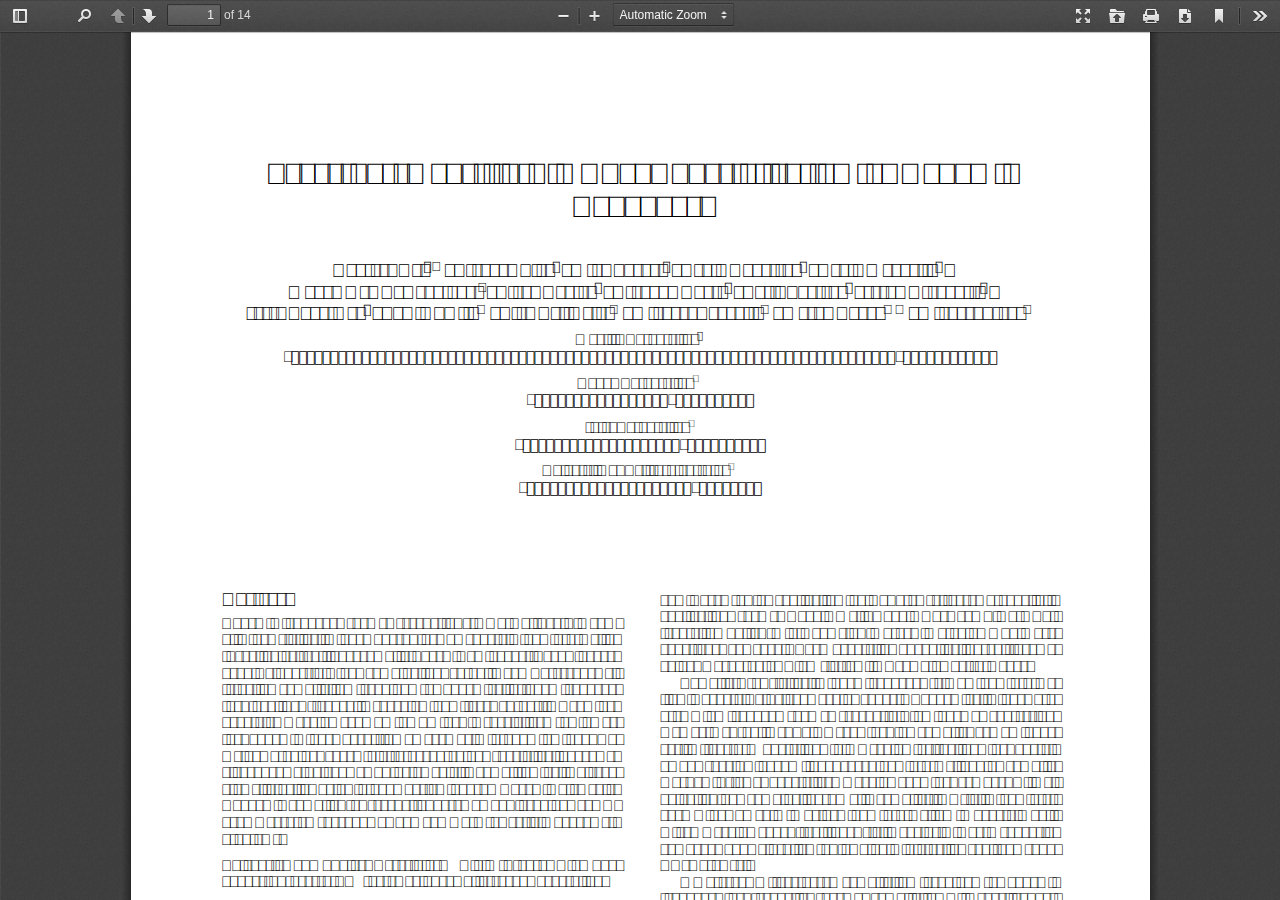
==== web/viewer.html @ ee41ce75 "pdf viewer" ====
<!DOCTYPE html>
<!--
Copyright 2012 Mozilla Foundation

Licensed under the Apache License, Version 2.0 (the "License");
you may not use this file except in compliance with the License.
You may obtain a copy of the License at

    http://www.apache.org/licenses/LICENSE-2.0

Unless required by applicable law or agreed to in writing, software
distributed under the License is distributed on an "AS IS" BASIS,
WITHOUT WARRANTIES OR CONDITIONS OF ANY KIND, either express or implied.
See the License for the specific language governing permissions and
limitations under the License.

Adobe CMap resources are covered by their own copyright but the same license:

    Copyright 1990-2015 Adobe Systems Incorporated.

See https://github.com/adobe-type-tools/cmap-resources
-->
<html dir="ltr" mozdisallowselectionprint>
  <head>
    <meta charset="utf-8">
    <meta name="viewport" content="width=device-width, initial-scale=1, maximum-scale=1">
    <meta name="google" content="notranslate">
    <meta http-equiv="X-UA-Compatible" content="IE=edge">
    <title>PDF.js viewer</title>


    <link rel="stylesheet" href="viewer.css">


<!-- This snippet is used in production (included from viewer.html) -->
<link rel="resource" type="application/l10n" href="locale/locale.properties">
<script src="../build/pdf.js"></script>


    <script src="viewer.js"></script>

  </head>

  <body tabindex="1" class="loadingInProgress">
    <div id="outerContainer">

      <div id="sidebarContainer">
        <div id="toolbarSidebar">
          <div class="splitToolbarButton toggled">
            <button id="viewThumbnail" class="toolbarButton toggled" title="Show Thumbnails" tabindex="2" data-l10n-id="thumbs">
               <span data-l10n-id="thumbs_label">Thumbnails</span>
            </button>
            <button id="viewOutline" class="toolbarButton" title="Show Document Outline (double-click to expand/collapse all items)" tabindex="3" data-l10n-id="document_outline">
               <span data-l10n-id="document_outline_label">Document Outline</span>
            </button>
            <button id="viewAttachments" class="toolbarButton" title="Show Attachments" tabindex="4" data-l10n-id="attachments">
               <span data-l10n-id="attachments_label">Attachments</span>
            </button>
          </div>
        </div>
        <div id="sidebarContent">
          <div id="thumbnailView">
          </div>
          <div id="outlineView" class="hidden">
          </div>
          <div id="attachmentsView" class="hidden">
          </div>
        </div>
        <div id="sidebarResizer" class="hidden"></div>
      </div>  <!-- sidebarContainer -->

      <div id="mainContainer">
        <div class="findbar hidden doorHanger" id="findbar">
          <div id="findbarInputContainer">
            <input id="findInput" class="toolbarField" title="Find" placeholder="Find in document…" tabindex="91" data-l10n-id="find_input">
            <div class="splitToolbarButton">
              <button id="findPrevious" class="toolbarButton findPrevious" title="Find the previous occurrence of the phrase" tabindex="92" data-l10n-id="find_previous">
                <span data-l10n-id="find_previous_label">Previous</span>
              </button>
              <div class="splitToolbarButtonSeparator"></div>
              <button id="findNext" class="toolbarButton findNext" title="Find the next occurrence of the phrase" tabindex="93" data-l10n-id="find_next">
                <span data-l10n-id="find_next_label">Next</span>
              </button>
            </div>
          </div>

          <div id="findbarOptionsOneContainer">
            <input type="checkbox" id="findHighlightAll" class="toolbarField" tabindex="94">
            <label for="findHighlightAll" class="toolbarLabel" data-l10n-id="find_highlight">Highlight all</label>
            <input type="checkbox" id="findMatchCase" class="toolbarField" tabindex="95">
            <label for="findMatchCase" class="toolbarLabel" data-l10n-id="find_match_case_label">Match case</label>
          </div>
          <div id="findbarOptionsTwoContainer">
            <input type="checkbox" id="findEntireWord" class="toolbarField" tabindex="96">
            <label for="findEntireWord" class="toolbarLabel" data-l10n-id="find_entire_word_label">Whole words</label>
            <span id="findResultsCount" class="toolbarLabel hidden"></span>
          </div>

          <div id="findbarMessageContainer">
            <span id="findMsg" class="toolbarLabel"></span>
          </div>
        </div>  <!-- findbar -->

        <div id="secondaryToolbar" class="secondaryToolbar hidden doorHangerRight">
          <div id="secondaryToolbarButtonContainer">
            <button id="secondaryPresentationMode" class="secondaryToolbarButton presentationMode visibleLargeView" title="Switch to Presentation Mode" tabindex="51" data-l10n-id="presentation_mode">
              <span data-l10n-id="presentation_mode_label">Presentation Mode</span>
            </button>

            <button id="secondaryOpenFile" class="secondaryToolbarButton openFile visibleLargeView" title="Open File" tabindex="52" data-l10n-id="open_file">
              <span data-l10n-id="open_file_label">Open</span>
            </button>

            <button id="secondaryPrint" class="secondaryToolbarButton print visibleMediumView" title="Print" tabindex="53" data-l10n-id="print">
              <span data-l10n-id="print_label">Print</span>
            </button>

            <button id="secondaryDownload" class="secondaryToolbarButton download visibleMediumView" title="Download" tabindex="54" data-l10n-id="download">
              <span data-l10n-id="download_label">Download</span>
            </button>

            <a href="#" id="secondaryViewBookmark" class="secondaryToolbarButton bookmark visibleSmallView" title="Current view (copy or open in new window)" tabindex="55" data-l10n-id="bookmark">
              <span data-l10n-id="bookmark_label">Current View</span>
            </a>

            <div class="horizontalToolbarSeparator visibleLargeView"></div>

            <button id="firstPage" class="secondaryToolbarButton firstPage" title="Go to First Page" tabindex="56" data-l10n-id="first_page">
              <span data-l10n-id="first_page_label">Go to First Page</span>
            </button>
            <button id="lastPage" class="secondaryToolbarButton lastPage" title="Go to Last Page" tabindex="57" data-l10n-id="last_page">
              <span data-l10n-id="last_page_label">Go to Last Page</span>
            </button>

            <div class="horizontalToolbarSeparator"></div>

            <button id="pageRotateCw" class="secondaryToolbarButton rotateCw" title="Rotate Clockwise" tabindex="58" data-l10n-id="page_rotate_cw">
              <span data-l10n-id="page_rotate_cw_label">Rotate Clockwise</span>
            </button>
            <button id="pageRotateCcw" class="secondaryToolbarButton rotateCcw" title="Rotate Counterclockwise" tabindex="59" data-l10n-id="page_rotate_ccw">
              <span data-l10n-id="page_rotate_ccw_label">Rotate Counterclockwise</span>
            </button>

            <div class="horizontalToolbarSeparator"></div>

            <button id="cursorSelectTool" class="secondaryToolbarButton selectTool toggled" title="Enable Text Selection Tool" tabindex="60" data-l10n-id="cursor_text_select_tool">
              <span data-l10n-id="cursor_text_select_tool_label">Text Selection Tool</span>
            </button>
            <button id="cursorHandTool" class="secondaryToolbarButton handTool" title="Enable Hand Tool" tabindex="61" data-l10n-id="cursor_hand_tool">
              <span data-l10n-id="cursor_hand_tool_label">Hand Tool</span>
            </button>

            <div class="horizontalToolbarSeparator"></div>

            <button id="scrollVertical" class="secondaryToolbarButton scrollModeButtons scrollVertical toggled" title="Use Vertical Scrolling" tabindex="62" data-l10n-id="scroll_vertical">
              <span data-l10n-id="scroll_vertical_label">Vertical Scrolling</span>
            </button>
            <button id="scrollHorizontal" class="secondaryToolbarButton scrollModeButtons scrollHorizontal" title="Use Horizontal Scrolling" tabindex="63" data-l10n-id="scroll_horizontal">
              <span data-l10n-id="scroll_horizontal_label">Horizontal Scrolling</span>
            </button>
            <button id="scrollWrapped" class="secondaryToolbarButton scrollModeButtons scrollWrapped" title="Use Wrapped Scrolling" tabindex="64" data-l10n-id="scroll_wrapped">
              <span data-l10n-id="scroll_wrapped_label">Wrapped Scrolling</span>
            </button>

            <div class="horizontalToolbarSeparator scrollModeButtons"></div>

            <button id="spreadNone" class="secondaryToolbarButton spreadModeButtons spreadNone toggled" title="Do not join page spreads" tabindex="65" data-l10n-id="spread_none">
              <span data-l10n-id="spread_none_label">No Spreads</span>
            </button>
            <button id="spreadOdd" class="secondaryToolbarButton spreadModeButtons spreadOdd" title="Join page spreads starting with odd-numbered pages" tabindex="66" data-l10n-id="spread_odd">
              <span data-l10n-id="spread_odd_label">Odd Spreads</span>
            </button>
            <button id="spreadEven" class="secondaryToolbarButton spreadModeButtons spreadEven" title="Join page spreads starting with even-numbered pages" tabindex="67" data-l10n-id="spread_even">
              <span data-l10n-id="spread_even_label">Even Spreads</span>
            </button>

            <div class="horizontalToolbarSeparator spreadModeButtons"></div>

            <button id="documentProperties" class="secondaryToolbarButton documentProperties" title="Document Properties…" tabindex="68" data-l10n-id="document_properties">
              <span data-l10n-id="document_properties_label">Document Properties…</span>
            </button>
          </div>
        </div>  <!-- secondaryToolbar -->

        <div class="toolbar">
          <div id="toolbarContainer">
            <div id="toolbarViewer">
              <div id="toolbarViewerLeft">
                <button id="sidebarToggle" class="toolbarButton" title="Toggle Sidebar" tabindex="11" data-l10n-id="toggle_sidebar">
                  <span data-l10n-id="toggle_sidebar_label">Toggle Sidebar</span>
                </button>
                <div class="toolbarButtonSpacer"></div>
                <button id="viewFind" class="toolbarButton" title="Find in Document" tabindex="12" data-l10n-id="findbar">
                  <span data-l10n-id="findbar_label">Find</span>
                </button>
                <div class="splitToolbarButton hiddenSmallView">
                  <button class="toolbarButton pageUp" title="Previous Page" id="previous" tabindex="13" data-l10n-id="previous">
                    <span data-l10n-id="previous_label">Previous</span>
                  </button>
                  <div class="splitToolbarButtonSeparator"></div>
                  <button class="toolbarButton pageDown" title="Next Page" id="next" tabindex="14" data-l10n-id="next">
                    <span data-l10n-id="next_label">Next</span>
                  </button>
                </div>
                <input type="number" id="pageNumber" class="toolbarField pageNumber" title="Page" value="1" size="4" min="1" tabindex="15" data-l10n-id="page">
                <span id="numPages" class="toolbarLabel"></span>
              </div>
              <div id="toolbarViewerRight">
                <button id="presentationMode" class="toolbarButton presentationMode hiddenLargeView" title="Switch to Presentation Mode" tabindex="31" data-l10n-id="presentation_mode">
                  <span data-l10n-id="presentation_mode_label">Presentation Mode</span>
                </button>

                <button id="openFile" class="toolbarButton openFile hiddenLargeView" title="Open File" tabindex="32" data-l10n-id="open_file">
                  <span data-l10n-id="open_file_label">Open</span>
                </button>

                <button id="print" class="toolbarButton print hiddenMediumView" title="Print" tabindex="33" data-l10n-id="print">
                  <span data-l10n-id="print_label">Print</span>
                </button>

                <button id="download" class="toolbarButton download hiddenMediumView" title="Download" tabindex="34" data-l10n-id="download">
                  <span data-l10n-id="download_label">Download</span>
                </button>
                <a href="#" id="viewBookmark" class="toolbarButton bookmark hiddenSmallView" title="Current view (copy or open in new window)" tabindex="35" data-l10n-id="bookmark">
                  <span data-l10n-id="bookmark_label">Current View</span>
                </a>

                <div class="verticalToolbarSeparator hiddenSmallView"></div>

                <button id="secondaryToolbarToggle" class="toolbarButton" title="Tools" tabindex="36" data-l10n-id="tools">
                  <span data-l10n-id="tools_label">Tools</span>
                </button>
              </div>
              <div id="toolbarViewerMiddle">
                <div class="splitToolbarButton">
                  <button id="zoomOut" class="toolbarButton zoomOut" title="Zoom Out" tabindex="21" data-l10n-id="zoom_out">
                    <span data-l10n-id="zoom_out_label">Zoom Out</span>
                  </button>
                  <div class="splitToolbarButtonSeparator"></div>
                  <button id="zoomIn" class="toolbarButton zoomIn" title="Zoom In" tabindex="22" data-l10n-id="zoom_in">
                    <span data-l10n-id="zoom_in_label">Zoom In</span>
                   </button>
                </div>
                <span id="scaleSelectContainer" class="dropdownToolbarButton">
                  <select id="scaleSelect" title="Zoom" tabindex="23" data-l10n-id="zoom">
                    <option id="pageAutoOption" title="" value="auto" selected="selected" data-l10n-id="page_scale_auto">Automatic Zoom</option>
                    <option id="pageActualOption" title="" value="page-actual" data-l10n-id="page_scale_actual">Actual Size</option>
                    <option id="pageFitOption" title="" value="page-fit" data-l10n-id="page_scale_fit">Page Fit</option>
                    <option id="pageWidthOption" title="" value="page-width" data-l10n-id="page_scale_width">Page Width</option>
                    <option id="customScaleOption" title="" value="custom" disabled="disabled" hidden="true"></option>
                    <option title="" value="0.5" data-l10n-id="page_scale_percent" data-l10n-args='{ "scale": 50 }'>50%</option>
                    <option title="" value="0.75" data-l10n-id="page_scale_percent" data-l10n-args='{ "scale": 75 }'>75%</option>
                    <option title="" value="1" data-l10n-id="page_scale_percent" data-l10n-args='{ "scale": 100 }'>100%</option>
                    <option title="" value="1.25" data-l10n-id="page_scale_percent" data-l10n-args='{ "scale": 125 }'>125%</option>
                    <option title="" value="1.5" data-l10n-id="page_scale_percent" data-l10n-args='{ "scale": 150 }'>150%</option>
                    <option title="" value="2" data-l10n-id="page_scale_percent" data-l10n-args='{ "scale": 200 }'>200%</option>
                    <option title="" value="3" data-l10n-id="page_scale_percent" data-l10n-args='{ "scale": 300 }'>300%</option>
                    <option title="" value="4" data-l10n-id="page_scale_percent" data-l10n-args='{ "scale": 400 }'>400%</option>
                  </select>
                </span>
              </div>
            </div>
            <div id="loadingBar">
              <div class="progress">
                <div class="glimmer">
                </div>
              </div>
            </div>
          </div>
        </div>

        <menu type="context" id="viewerContextMenu">
          <menuitem id="contextFirstPage" label="First Page"
                    data-l10n-id="first_page"></menuitem>
          <menuitem id="contextLastPage" label="Last Page"
                    data-l10n-id="last_page"></menuitem>
          <menuitem id="contextPageRotateCw" label="Rotate Clockwise"
                    data-l10n-id="page_rotate_cw"></menuitem>
          <menuitem id="contextPageRotateCcw" label="Rotate Counter-Clockwise"
                    data-l10n-id="page_rotate_ccw"></menuitem>
        </menu>

        <div id="viewerContainer" tabindex="0">
          <div id="viewer" class="pdfViewer"></div>
        </div>

        <div id="errorWrapper" hidden='true'>
          <div id="errorMessageLeft">
            <span id="errorMessage"></span>
            <button id="errorShowMore" data-l10n-id="error_more_info">
              More Information
            </button>
            <button id="errorShowLess" data-l10n-id="error_less_info" hidden='true'>
              Less Information
            </button>
          </div>
          <div id="errorMessageRight">
            <button id="errorClose" data-l10n-id="error_close">
              Close
            </button>
          </div>
          <div class="clearBoth"></div>
          <textarea id="errorMoreInfo" hidden='true' readonly="readonly"></textarea>
        </div>
      </div> <!-- mainContainer -->

      <div id="overlayContainer" class="hidden">
        <div id="passwordOverlay" class="container hidden">
          <div class="dialog">
            <div class="row">
              <p id="passwordText" data-l10n-id="password_label">Enter the password to open this PDF file:</p>
            </div>
            <div class="row">
              <input type="password" id="password" class="toolbarField">
            </div>
            <div class="buttonRow">
              <button id="passwordCancel" class="overlayButton"><span data-l10n-id="password_cancel">Cancel</span></button>
              <button id="passwordSubmit" class="overlayButton"><span data-l10n-id="password_ok">OK</span></button>
            </div>
          </div>
        </div>
        <div id="documentPropertiesOverlay" class="container hidden">
          <div class="dialog">
            <div class="row">
              <span data-l10n-id="document_properties_file_name">File name:</span> <p id="fileNameField">-</p>
            </div>
            <div class="row">
              <span data-l10n-id="document_properties_file_size">File size:</span> <p id="fileSizeField">-</p>
            </div>
            <div class="separator"></div>
            <div class="row">
              <span data-l10n-id="document_properties_title">Title:</span> <p id="titleField">-</p>
            </div>
            <div class="row">
              <span data-l10n-id="document_properties_author">Author:</span> <p id="authorField">-</p>
            </div>
            <div class="row">
              <span data-l10n-id="document_properties_subject">Subject:</span> <p id="subjectField">-</p>
            </div>
            <div class="row">
              <span data-l10n-id="document_properties_keywords">Keywords:</span> <p id="keywordsField">-</p>
            </div>
            <div class="row">
              <span data-l10n-id="document_properties_creation_date">Creation Date:</span> <p id="creationDateField">-</p>
            </div>
            <div class="row">
              <span data-l10n-id="document_properties_modification_date">Modification Date:</span> <p id="modificationDateField">-</p>
            </div>
            <div class="row">
              <span data-l10n-id="document_properties_creator">Creator:</span> <p id="creatorField">-</p>
            </div>
            <div class="separator"></div>
            <div class="row">
              <span data-l10n-id="document_properties_producer">PDF Producer:</span> <p id="producerField">-</p>
            </div>
            <div class="row">
              <span data-l10n-id="document_properties_version">PDF Version:</span> <p id="versionField">-</p>
            </div>
            <div class="row">
              <span data-l10n-id="document_properties_page_count">Page Count:</span> <p id="pageCountField">-</p>
            </div>
            <div class="row">
              <span data-l10n-id="document_properties_page_size">Page Size:</span> <p id="pageSizeField">-</p>
            </div>
            <div class="separator"></div>
            <div class="row">
              <span data-l10n-id="document_properties_linearized">Fast Web View:</span> <p id="linearizedField">-</p>
            </div>
            <div class="buttonRow">
              <button id="documentPropertiesClose" class="overlayButton"><span data-l10n-id="document_properties_close">Close</span></button>
            </div>
          </div>
        </div>
        <div id="printServiceOverlay" class="container hidden">
          <div class="dialog">
            <div class="row">
              <span data-l10n-id="print_progress_message">Preparing document for printing…</span>
            </div>
            <div class="row">
              <progress value="0" max="100"></progress>
              <span data-l10n-id="print_progress_percent" data-l10n-args='{ "progress": 0 }' class="relative-progress">0%</span>
            </div>
            <div class="buttonRow">
              <button id="printCancel" class="overlayButton"><span data-l10n-id="print_progress_close">Cancel</span></button>
            </div>
          </div>
        </div>
      </div>  <!-- overlayContainer -->

    </div> <!-- outerContainer -->
    <div id="printContainer"></div>
  </body>
</html>
---- web/viewer.css ----
/* Copyright 2014 Mozilla Foundation
 *
 * Licensed under the Apache License, Version 2.0 (the "License");
 * you may not use this file except in compliance with the License.
 * You may obtain a copy of the License at
 *
 *     http://www.apache.org/licenses/LICENSE-2.0
 *
 * Unless required by applicable law or agreed to in writing, software
 * distributed under the License is distributed on an "AS IS" BASIS,
 * WITHOUT WARRANTIES OR CONDITIONS OF ANY KIND, either express or implied.
 * See the License for the specific language governing permissions and
 * limitations under the License.
 */

.textLayer {
  position: absolute;
  left: 0;
  top: 0;
  right: 0;
  bottom: 0;
  overflow: hidden;
  opacity: 0.2;
  line-height: 1.0;
}

.textLayer > span {
  color: transparent;
  position: absolute;
  white-space: pre;
  cursor: text;
  -webkit-transform-origin: 0% 0%;
          transform-origin: 0% 0%;
}

.textLayer .highlight {
  margin: -1px;
  padding: 1px;

  background-color: rgb(180, 0, 170);
  border-radius: 4px;
}

.textLayer .highlight.begin {
  border-radius: 4px 0px 0px 4px;
}

.textLayer .highlight.end {
  border-radius: 0px 4px 4px 0px;
}

.textLayer .highlight.middle {
  border-radius: 0px;
}

.textLayer .highlight.selected {
  background-color: rgb(0, 100, 0);
}

.textLayer ::-moz-selection { background: rgb(0,0,255); }

.textLayer ::selection { background: rgb(0,0,255); }

.textLayer .endOfContent {
  display: block;
  position: absolute;
  left: 0px;
  top: 100%;
  right: 0px;
  bottom: 0px;
  z-index: -1;
  cursor: default;
  -webkit-user-select: none;
     -moz-user-select: none;
      -ms-user-select: none;
          user-select: none;
}

.textLayer .endOfContent.active {
  top: 0px;
}


.annotationLayer section {
  position: absolute;
}

.annotationLayer .linkAnnotation > a,
.annotationLayer .buttonWidgetAnnotation.pushButton > a {
  position: absolute;
  font-size: 1em;
  top: 0;
  left: 0;
  width: 100%;
  height: 100%;
}

.annotationLayer .linkAnnotation > a:hover,
.annotationLayer .buttonWidgetAnnotation.pushButton > a:hover {
  opacity: 0.2;
  background: #ff0;
  box-shadow: 0px 2px 10px #ff0;
}

.annotationLayer .textAnnotation img {
  position: absolute;
  cursor: pointer;
}

.annotationLayer .textWidgetAnnotation input,
.annotationLayer .textWidgetAnnotation textarea,
.annotationLayer .choiceWidgetAnnotation select,
.annotationLayer .buttonWidgetAnnotation.checkBox input,
.annotationLayer .buttonWidgetAnnotation.radioButton input {
  background-color: rgba(0, 54, 255, 0.13);
  border: 1px solid transparent;
  box-sizing: border-box;
  font-size: 9px;
  height: 100%;
  margin: 0;
  padding: 0 3px;
  vertical-align: top;
  width: 100%;
}

.annotationLayer .choiceWidgetAnnotation select option {
  padding: 0;
}

.annotationLayer .buttonWidgetAnnotation.radioButton input {
  border-radius: 50%;
}

.annotationLayer .textWidgetAnnotation textarea {
  font: message-box;
  font-size: 9px;
  resize: none;
}

.annotationLayer .textWidgetAnnotation input[disabled],
.annotationLayer .textWidgetAnnotation textarea[disabled],
.annotationLayer .choiceWidgetAnnotation select[disabled],
.annotationLayer .buttonWidgetAnnotation.checkBox input[disabled],
.annotationLayer .buttonWidgetAnnotation.radioButton input[disabled] {
  background: none;
  border: 1px solid transparent;
  cursor: not-allowed;
}

.annotationLayer .textWidgetAnnotation input:hover,
.annotationLayer .textWidgetAnnotation textarea:hover,
.annotationLayer .choiceWidgetAnnotation select:hover,
.annotationLayer .buttonWidgetAnnotation.checkBox input:hover,
.annotationLayer .buttonWidgetAnnotation.radioButton input:hover {
  border: 1px solid #000;
}

.annotationLayer .textWidgetAnnotation input:focus,
.annotationLayer .textWidgetAnnotation textarea:focus,
.annotationLayer .choiceWidgetAnnotation select:focus {
  background: none;
  border: 1px solid transparent;
}

.annotationLayer .buttonWidgetAnnotation.checkBox input:checked:before,
.annotationLayer .buttonWidgetAnnotation.checkBox input:checked:after,
.annotationLayer .buttonWidgetAnnotation.radioButton input:checked:before {
  background-color: #000;
  content: '';
  display: block;
  position: absolute;
}

.annotationLayer .buttonWidgetAnnotation.checkBox input:checked:before,
.annotationLayer .buttonWidgetAnnotation.checkBox input:checked:after {
  height: 80%;
  left: 45%;
  width: 1px;
}

.annotationLayer .buttonWidgetAnnotation.checkBox input:checked:before {
  -webkit-transform: rotate(45deg);
          transform: rotate(45deg);
}

.annotationLayer .buttonWidgetAnnotation.checkBox input:checked:after {
  -webkit-transform: rotate(-45deg);
          transform: rotate(-45deg);
}

.annotationLayer .buttonWidgetAnnotation.radioButton input:checked:before {
  border-radius: 50%;
  height: 50%;
  left: 30%;
  top: 20%;
  width: 50%;
}

.annotationLayer .textWidgetAnnotation input.comb {
  font-family: monospace;
  padding-left: 2px;
  padding-right: 0;
}

.annotationLayer .textWidgetAnnotation input.comb:focus {
  /*
   * Letter spacing is placed on the right side of each character. Hence, the
   * letter spacing of the last character may be placed outside the visible
   * area, causing horizontal scrolling. We avoid this by extending the width
   * when the element has focus and revert this when it loses focus.
   */
  width: 115%;
}

.annotationLayer .buttonWidgetAnnotation.checkBox input,
.annotationLayer .buttonWidgetAnnotation.radioButton input {
  -webkit-appearance: none;
     -moz-appearance: none;
          appearance: none;
  padding: 0;
}

.annotationLayer .popupWrapper {
  position: absolute;
  width: 20em;
}

.annotationLayer .popup {
  position: absolute;
  z-index: 200;
  max-width: 20em;
  background-color: #FFFF99;
  box-shadow: 0px 2px 5px #888;
  border-radius: 2px;
  padding: 6px;
  margin-left: 5px;
  cursor: pointer;
  font: message-box;
  font-size: 9px;
  word-wrap: break-word;
}

.annotationLayer .popup > * {
  font-size: 9px;
}

.annotationLayer .popup h1 {
  display: inline-block;
}

.annotationLayer .popup span {
  display: inline-block;
  margin-left: 5px;
}

.annotationLayer .popup p {
  border-top: 1px solid #333;
  margin-top: 2px;
  padding-top: 2px;
}

.annotationLayer .highlightAnnotation,
.annotationLayer .underlineAnnotation,
.annotationLayer .squigglyAnnotation,
.annotationLayer .strikeoutAnnotation,
.annotationLayer .freeTextAnnotation,
.annotationLayer .lineAnnotation svg line,
.annotationLayer .squareAnnotation svg rect,
.annotationLayer .circleAnnotation svg ellipse,
.annotationLayer .polylineAnnotation svg polyline,
.annotationLayer .polygonAnnotation svg polygon,
.annotationLayer .caretAnnotation,
.annotationLayer .inkAnnotation svg polyline,
.annotationLayer .stampAnnotation,
.annotationLayer .fileAttachmentAnnotation {
  cursor: pointer;
}

.pdfViewer .canvasWrapper {
  overflow: hidden;
}

.pdfViewer .page {
  direction: ltr;
  width: 816px;
  height: 1056px;
  margin: 1px auto -8px auto;
  position: relative;
  overflow: visible;
  border: 9px solid transparent;
  background-clip: content-box;
  -webkit-border-image: url(images/shadow.png) 9 9 repeat;
       -o-border-image: url(images/shadow.png) 9 9 repeat;
          border-image: url(images/shadow.png) 9 9 repeat;
  background-color: white;
}

.pdfViewer.removePageBorders .page {
  margin: 0px auto 10px auto;
  border: none;
}

.pdfViewer.singlePageView {
  display: inline-block;
}

.pdfViewer.singlePageView .page {
  margin: 0;
  border: none;
}

.pdfViewer.scrollHorizontal, .pdfViewer.scrollWrapped, .spread {
  margin-left: 3.5px;
  margin-right: 3.5px;
  text-align: center;
}

.pdfViewer.scrollHorizontal, .spread {
  white-space: nowrap;
}

.pdfViewer.removePageBorders,
.pdfViewer.scrollHorizontal .spread,
.pdfViewer.scrollWrapped .spread {
  margin-left: 0;
  margin-right: 0;
}

.spread .page,
.pdfViewer.scrollHorizontal .page,
.pdfViewer.scrollWrapped .page,
.pdfViewer.scrollHorizontal .spread,
.pdfViewer.scrollWrapped .spread {
  display: inline-block;
  vertical-align: middle;
}

.spread .page,
.pdfViewer.scrollHorizontal .page,
.pdfViewer.scrollWrapped .page {
  margin-left: -3.5px;
  margin-right: -3.5px;
}

.pdfViewer.removePageBorders .spread .page,
.pdfViewer.removePageBorders.scrollHorizontal .page,
.pdfViewer.removePageBorders.scrollWrapped .page {
  margin-left: 5px;
  margin-right: 5px;
}

.pdfViewer .page canvas {
  margin: 0;
  display: block;
}

.pdfViewer .page canvas[hidden] {
  display: none;
}

.pdfViewer .page .loadingIcon {
  position: absolute;
  display: block;
  left: 0;
  top: 0;
  right: 0;
  bottom: 0;
  background: url('images/loading-icon.gif') center no-repeat;
}

.pdfPresentationMode .pdfViewer {
  margin-left: 0;
  margin-right: 0;
}

.pdfPresentationMode .pdfViewer .page,
.pdfPresentationMode .pdfViewer .spread {
  display: block;
}

.pdfPresentationMode .pdfViewer .page,
.pdfPresentationMode .pdfViewer.removePageBorders .page {
  margin-left: auto;
  margin-right: auto;
}

.pdfPresentationMode:-ms-fullscreen .pdfViewer .page {
  margin-bottom: 100% !important;
}

.pdfPresentationMode:-webkit-full-screen .pdfViewer .page {
  margin-bottom: 100%;
  border: 0;
}

.pdfPresentationMode:-moz-full-screen .pdfViewer .page {
  margin-bottom: 100%;
  border: 0;
}

.pdfPresentationMode:fullscreen .pdfViewer .page {
  margin-bottom: 100%;
  border: 0;
}

:root {
  --sidebar-width: 200px;
}

* {
  padding: 0;
  margin: 0;
}

html {
  height: 100%;
  width: 100%;
  /* Font size is needed to make the activity bar the correct size. */
  font-size: 10px;
}

body {
  height: 100%;
  width: 100%;
  background-color: #404040;
  background-image: url(images/texture.png);
}

body,
input,
button,
select {
  font: message-box;
  outline: none;
}

.hidden {
  display: none !important;
}
[hidden] {
  display: none !important;
}

#viewerContainer.pdfPresentationMode:-ms-fullscreen {
  top: 0px !important;
  overflow: hidden !important;
}

#viewerContainer.pdfPresentationMode:-ms-fullscreen::-ms-backdrop {
  background-color: #000;
}

#viewerContainer.pdfPresentationMode:-webkit-full-screen {
  top: 0px;
  border-top: 2px solid transparent;
  background-color: #000;
  width: 100%;
  height: 100%;
  overflow: hidden;
  cursor: none;
  -webkit-user-select: none;
          user-select: none;
}

#viewerContainer.pdfPresentationMode:-moz-full-screen {
  top: 0px;
  border-top: 2px solid transparent;
  background-color: #000;
  width: 100%;
  height: 100%;
  overflow: hidden;
  cursor: none;
  -moz-user-select: none;
       user-select: none;
}

#viewerContainer.pdfPresentationMode:-ms-fullscreen {
  top: 0px;
  border-top: 2px solid transparent;
  background-color: #000;
  width: 100%;
  height: 100%;
  overflow: hidden;
  cursor: none;
  -ms-user-select: none;
      user-select: none;
}

#viewerContainer.pdfPresentationMode:fullscreen {
  top: 0px;
  border-top: 2px solid transparent;
  background-color: #000;
  width: 100%;
  height: 100%;
  overflow: hidden;
  cursor: none;
  -webkit-user-select: none;
     -moz-user-select: none;
      -ms-user-select: none;
          user-select: none;
}

.pdfPresentationMode:-webkit-full-screen a:not(.internalLink) {
  display: none;
}

.pdfPresentationMode:-moz-full-screen a:not(.internalLink) {
  display: none;
}

.pdfPresentationMode:-ms-fullscreen a:not(.internalLink) {
  display: none;
}

.pdfPresentationMode:fullscreen a:not(.internalLink) {
  display: none;
}

.pdfPresentationMode:-webkit-full-screen .textLayer > span {
  cursor: none;
}

.pdfPresentationMode:-moz-full-screen .textLayer > span {
  cursor: none;
}

.pdfPresentationMode:-ms-fullscreen .textLayer > span {
  cursor: none;
}

.pdfPresentationMode:fullscreen .textLayer > span {
  cursor: none;
}

.pdfPresentationMode.pdfPresentationModeControls > *,
.pdfPresentationMode.pdfPresentationModeControls .textLayer > span {
  cursor: default;
}

#outerContainer {
  width: 100%;
  height: 100%;
  position: relative;
}

#sidebarContainer {
  position: absolute;
  top: 32px;
  bottom: 0;
  width: 200px; /* Here, and elsewhere below, keep the constant value for compatibility
                   with older browsers that lack support for CSS variables. */
  width: var(--sidebar-width);
  visibility: hidden;
  z-index: 100;
  border-top: 1px solid #333;

  -webkit-transition-duration: 200ms;

          transition-duration: 200ms;
  -webkit-transition-timing-function: ease;
          transition-timing-function: ease;
}
html[dir='ltr'] #sidebarContainer {
  -webkit-transition-property: left;
  transition-property: left;
  left: -200px;
  left: calc(-1 * var(--sidebar-width));
}
html[dir='rtl'] #sidebarContainer {
  -webkit-transition-property: right;
  transition-property: right;
  right: -200px;
  right: calc(-1 * var(--sidebar-width));
}

.loadingInProgress #sidebarContainer {
  top: 36px;
}

#outerContainer.sidebarResizing #sidebarContainer {
  /* Improve responsiveness and avoid visual glitches when the sidebar is resized. */
  -webkit-transition-duration: 0s;
          transition-duration: 0s;
  /* Prevent e.g. the thumbnails being selected when the sidebar is resized. */
  -webkit-user-select: none;
     -moz-user-select: none;
      -ms-user-select: none;
          user-select: none;
}

#outerContainer.sidebarMoving #sidebarContainer,
#outerContainer.sidebarOpen #sidebarContainer {
  visibility: visible;
}
html[dir='ltr'] #outerContainer.sidebarOpen #sidebarContainer {
  left: 0px;
}
html[dir='rtl'] #outerContainer.sidebarOpen #sidebarContainer {
  right: 0px;
}

#mainContainer {
  position: absolute;
  top: 0;
  right: 0;
  bottom: 0;
  left: 0;
  min-width: 320px;
}

#sidebarContent {
  top: 32px;
  bottom: 0;
  overflow: auto;
  -webkit-overflow-scrolling: touch;
  position: absolute;
  width: 100%;
  background-color: hsla(0,0%,0%,.1);
}
html[dir='ltr'] #sidebarContent {
  left: 0;
  box-shadow: inset -1px 0 0 hsla(0,0%,0%,.25);
}
html[dir='rtl'] #sidebarContent {
  right: 0;
  box-shadow: inset 1px 0 0 hsla(0,0%,0%,.25);
}

#viewerContainer {
  overflow: auto;
  -webkit-overflow-scrolling: touch;
  position: absolute;
  top: 32px;
  right: 0;
  bottom: 0;
  left: 0;
  outline: none;
}
#viewerContainer:not(.pdfPresentationMode) {
  -webkit-transition-duration: 200ms;
          transition-duration: 200ms;
  -webkit-transition-timing-function: ease;
          transition-timing-function: ease;
}
html[dir='ltr'] #viewerContainer {
  box-shadow: inset 1px 0 0 hsla(0,0%,100%,.05);
}
html[dir='rtl'] #viewerContainer {
  box-shadow: inset -1px 0 0 hsla(0,0%,100%,.05);
}

#outerContainer.sidebarResizing #viewerContainer {
  /* Improve responsiveness and avoid visual glitches when the sidebar is resized. */
  -webkit-transition-duration: 0s;
          transition-duration: 0s;
}

html[dir='ltr'] #outerContainer.sidebarOpen #viewerContainer:not(.pdfPresentationMode) {
  -webkit-transition-property: left;
  transition-property: left;
  left: 200px;
  left: var(--sidebar-width);
}
html[dir='rtl'] #outerContainer.sidebarOpen #viewerContainer:not(.pdfPresentationMode) {
  -webkit-transition-property: right;
  transition-property: right;
  right: 200px;
  right: var(--sidebar-width);
}

.toolbar {
  position: relative;
  left: 0;
  right: 0;
  z-index: 9999;
  cursor: default;
}

#toolbarContainer {
  width: 100%;
}

#toolbarSidebar {
  width: 100%;
  height: 32px;
  background-color: #424242; /* fallback */
  background-image: url(images/texture.png),
                    -webkit-gradient(linear, left top, left bottom, from(hsla(0,0%,30%,.99)), to(hsla(0,0%,25%,.95)));
  background-image: url(images/texture.png),
                    linear-gradient(hsla(0,0%,30%,.99), hsla(0,0%,25%,.95));
}
html[dir='ltr'] #toolbarSidebar {
  box-shadow: inset -1px 0 0 rgba(0, 0, 0, 0.25),
              inset 0 -1px 0 hsla(0,0%,100%,.05),
              0 1px 0 hsla(0,0%,0%,.15),
              0 0 1px hsla(0,0%,0%,.1);
}
html[dir='rtl'] #toolbarSidebar {
  box-shadow: inset 1px 0 0 rgba(0, 0, 0, 0.25),
              inset 0 1px 0 hsla(0,0%,100%,.05),
              0 1px 0 hsla(0,0%,0%,.15),
              0 0 1px hsla(0,0%,0%,.1);
}

#sidebarResizer {
  position: absolute;
  top: 0;
  bottom: 0;
  width: 6px;
  z-index: 200;
  cursor: ew-resize;
}
html[dir='ltr'] #sidebarResizer {
  right: -6px;
}
html[dir='rtl'] #sidebarResizer {
  left: -6px;
}

#toolbarContainer, .findbar, .secondaryToolbar {
  position: relative;
  height: 32px;
  background-color: #474747; /* fallback */
  background-image: url(images/texture.png),
                    -webkit-gradient(linear, left top, left bottom, from(hsla(0,0%,32%,.99)), to(hsla(0,0%,27%,.95)));
  background-image: url(images/texture.png),
                    linear-gradient(hsla(0,0%,32%,.99), hsla(0,0%,27%,.95));
}
html[dir='ltr'] #toolbarContainer, .findbar, .secondaryToolbar {
  box-shadow: inset 0 1px 1px hsla(0,0%,0%,.15),
              inset 0 -1px 0 hsla(0,0%,100%,.05),
              0 1px 0 hsla(0,0%,0%,.15),
              0 1px 1px hsla(0,0%,0%,.1);
}
html[dir='rtl'] #toolbarContainer, .findbar, .secondaryToolbar {
  box-shadow: inset 0 1px 1px hsla(0,0%,0%,.15),
              inset 0 -1px 0 hsla(0,0%,100%,.05),
              0 1px 0 hsla(0,0%,0%,.15),
              0 1px 1px hsla(0,0%,0%,.1);
}

#toolbarViewer {
  height: 32px;
}

#loadingBar {
  position: relative;
  width: 100%;
  height: 4px;
  background-color: #333;
  border-bottom: 1px solid #333;
}

#loadingBar .progress {
  position: absolute;
  top: 0;
  left: 0;
  width: 0%;
  height: 100%;
  background-color: #ddd;
  overflow: hidden;
  -webkit-transition: width 200ms;
  transition: width 200ms;
}

@-webkit-keyframes progressIndeterminate {
  0% { left: -142px; }
  100% { left: 0; }
}

@keyframes progressIndeterminate {
  0% { left: -142px; }
  100% { left: 0; }
}

#loadingBar .progress.indeterminate {
  background-color: #999;
  -webkit-transition: none;
  transition: none;
}

#loadingBar .progress.indeterminate .glimmer {
  position: absolute;
  top: 0;
  left: 0;
  height: 100%;
  width: calc(100% + 150px);

  background: repeating-linear-gradient(135deg,
                                        #bbb 0, #999 5px,
                                        #999 45px, #ddd 55px,
                                        #ddd 95px, #bbb 100px);

  -webkit-animation: progressIndeterminate 950ms linear infinite;

          animation: progressIndeterminate 950ms linear infinite;
}

.findbar, .secondaryToolbar {
  top: 32px;
  position: absolute;
  z-index: 10000;
  height: auto;
  min-width: 16px;
  padding: 0px 6px 0px 6px;
  margin: 4px 2px 4px 2px;
  color: hsl(0,0%,85%);
  font-size: 12px;
  line-height: 14px;
  text-align: left;
  cursor: default;
}

.findbar {
  min-width: 300px;
}
.findbar > div {
  height: 32px;
}
.findbar.wrapContainers > div {
  clear: both;
}
.findbar.wrapContainers > div#findbarMessageContainer {
  height: auto;
}
html[dir='ltr'] .findbar {
  left: 68px;
}
html[dir='rtl'] .findbar {
  right: 68px;
}

.findbar label {
  -webkit-user-select: none;
     -moz-user-select: none;
      -ms-user-select: none;
          user-select: none;
}

#findInput {
  width: 200px;
}
#findInput::-webkit-input-placeholder {
  color: hsl(0, 0%, 75%);
}
#findInput::-moz-placeholder {
  font-style: italic;
}
#findInput:-ms-input-placeholder {
  font-style: italic;
}
#findInput::-ms-input-placeholder {
  font-style: italic;
}
#findInput::placeholder {
  font-style: italic;
}
#findInput[data-status="pending"] {
  background-image: url(images/loading-small.png);
  background-repeat: no-repeat;
  background-position: right;
}
html[dir='rtl'] #findInput[data-status="pending"] {
  background-position: left;
}

.secondaryToolbar {
  padding: 6px;
  height: auto;
  z-index: 30000;
}
html[dir='ltr'] .secondaryToolbar {
  right: 4px;
}
html[dir='rtl'] .secondaryToolbar {
  left: 4px;
}

#secondaryToolbarButtonContainer {
  max-width: 200px;
  max-height: 400px;
  overflow-y: auto;
  -webkit-overflow-scrolling: touch;
  margin-bottom: -4px;
}

#secondaryToolbarButtonContainer.hiddenScrollModeButtons > .scrollModeButtons,
#secondaryToolbarButtonContainer.hiddenSpreadModeButtons > .spreadModeButtons {
  display: none !important;
}

.doorHanger,
.doorHangerRight {
  border: 1px solid hsla(0,0%,0%,.5);
  border-radius: 2px;
  box-shadow: 0 1px 4px rgba(0, 0, 0, 0.3);
}
.doorHanger:after, .doorHanger:before,
.doorHangerRight:after, .doorHangerRight:before {
  bottom: 100%;
  border: solid transparent;
  content: " ";
  height: 0;
  width: 0;
  position: absolute;
  pointer-events: none;
}
.doorHanger:after,
.doorHangerRight:after {
  border-bottom-color: hsla(0,0%,32%,.99);
  border-width: 8px;
}
.doorHanger:before,
.doorHangerRight:before {
  border-bottom-color: hsla(0,0%,0%,.5);
  border-width: 9px;
}

html[dir='ltr'] .doorHanger:after,
html[dir='rtl'] .doorHangerRight:after {
  left: 13px;
  margin-left: -8px;
}

html[dir='ltr'] .doorHanger:before,
html[dir='rtl'] .doorHangerRight:before {
  left: 13px;
  margin-left: -9px;
}

html[dir='rtl'] .doorHanger:after,
html[dir='ltr'] .doorHangerRight:after {
  right: 13px;
  margin-right: -8px;
}

html[dir='rtl'] .doorHanger:before,
html[dir='ltr'] .doorHangerRight:before {
  right: 13px;
  margin-right: -9px;
}

#findResultsCount {
  background-color: hsl(0, 0%, 85%);
  color: hsl(0, 0%, 32%);
  text-align: center;
  padding: 3px 4px;
}

#findMsg {
  font-style: italic;
  color: #A6B7D0;
}
#findMsg:empty {
  display: none;
}

#findInput.notFound {
  background-color: rgb(255, 102, 102);
}

#toolbarViewerMiddle {
  position: absolute;
  left: 50%;
  -webkit-transform: translateX(-50%);
          transform: translateX(-50%);
}

html[dir='ltr'] #toolbarViewerLeft,
html[dir='rtl'] #toolbarViewerRight {
  float: left;
}
html[dir='ltr'] #toolbarViewerRight,
html[dir='rtl'] #toolbarViewerLeft {
  float: right;
}
html[dir='ltr'] #toolbarViewerLeft > *,
html[dir='ltr'] #toolbarViewerMiddle > *,
html[dir='ltr'] #toolbarViewerRight > *,
html[dir='ltr'] .findbar * {
  position: relative;
  float: left;
}
html[dir='rtl'] #toolbarViewerLeft > *,
html[dir='rtl'] #toolbarViewerMiddle > *,
html[dir='rtl'] #toolbarViewerRight > *,
html[dir='rtl'] .findbar * {
  position: relative;
  float: right;
}

html[dir='ltr'] .splitToolbarButton {
  margin: 3px 2px 4px 0;
  display: inline-block;
}
html[dir='rtl'] .splitToolbarButton {
  margin: 3px 0 4px 2px;
  display: inline-block;
}
html[dir='ltr'] .splitToolbarButton > .toolbarButton {
  border-radius: 0;
  float: left;
}
html[dir='rtl'] .splitToolbarButton > .toolbarButton {
  border-radius: 0;
  float: right;
}

.toolbarButton,
.secondaryToolbarButton,
.overlayButton {
  border: 0 none;
  background: none;
  width: 32px;
  height: 25px;
}

.toolbarButton > span {
  display: inline-block;
  width: 0;
  height: 0;
  overflow: hidden;
}

.toolbarButton[disabled],
.secondaryToolbarButton[disabled],
.overlayButton[disabled] {
  opacity: .5;
}

.splitToolbarButton.toggled .toolbarButton {
  margin: 0;
}

.splitToolbarButton:hover > .toolbarButton,
.splitToolbarButton:focus > .toolbarButton,
.splitToolbarButton.toggled > .toolbarButton,
.toolbarButton.textButton {
  background-color: hsla(0,0%,0%,.12);
  background-image: -webkit-gradient(linear, left top, left bottom, from(hsla(0,0%,100%,.05)), to(hsla(0,0%,100%,0)));
  background-image: linear-gradient(hsla(0,0%,100%,.05), hsla(0,0%,100%,0));
  background-clip: padding-box;
  border: 1px solid hsla(0,0%,0%,.35);
  border-color: hsla(0,0%,0%,.32) hsla(0,0%,0%,.38) hsla(0,0%,0%,.42);
  box-shadow: 0 1px 0 hsla(0,0%,100%,.05) inset,
              0 0 1px hsla(0,0%,100%,.15) inset,
              0 1px 0 hsla(0,0%,100%,.05);
  -webkit-transition-property: background-color, border-color, box-shadow;
  transition-property: background-color, border-color, box-shadow;
  -webkit-transition-duration: 150ms;
          transition-duration: 150ms;
  -webkit-transition-timing-function: ease;
          transition-timing-function: ease;

}
.splitToolbarButton > .toolbarButton:hover,
.splitToolbarButton > .toolbarButton:focus,
.dropdownToolbarButton:hover,
.overlayButton:hover,
.overlayButton:focus,
.toolbarButton.textButton:hover,
.toolbarButton.textButton:focus {
  background-color: hsla(0,0%,0%,.2);
  box-shadow: 0 1px 0 hsla(0,0%,100%,.05) inset,
              0 0 1px hsla(0,0%,100%,.15) inset,
              0 0 1px hsla(0,0%,0%,.05);
  z-index: 199;
}
.splitToolbarButton > .toolbarButton {
  position: relative;
}
html[dir='ltr'] .splitToolbarButton > .toolbarButton:first-child,
html[dir='rtl'] .splitToolbarButton > .toolbarButton:last-child {
  position: relative;
  margin: 0;
  margin-right: -1px;
  border-top-left-radius: 2px;
  border-bottom-left-radius: 2px;
  border-right-color: transparent;
}
html[dir='ltr'] .splitToolbarButton > .toolbarButton:last-child,
html[dir='rtl'] .splitToolbarButton > .toolbarButton:first-child {
  position: relative;
  margin: 0;
  margin-left: -1px;
  border-top-right-radius: 2px;
  border-bottom-right-radius: 2px;
  border-left-color: transparent;
}
.splitToolbarButtonSeparator {
  padding: 8px 0;
  width: 1px;
  background-color: hsla(0,0%,0%,.5);
  z-index: 99;
  box-shadow: 0 0 0 1px hsla(0,0%,100%,.08);
  display: inline-block;
  margin: 5px 0;
}
html[dir='ltr'] .splitToolbarButtonSeparator {
  float: left;
}
html[dir='rtl'] .splitToolbarButtonSeparator {
  float: right;
}
.splitToolbarButton:hover > .splitToolbarButtonSeparator,
.splitToolbarButton.toggled > .splitToolbarButtonSeparator {
  padding: 12px 0;
  margin: 1px 0;
  box-shadow: 0 0 0 1px hsla(0,0%,100%,.03);
  -webkit-transition-property: padding;
  transition-property: padding;
  -webkit-transition-duration: 10ms;
          transition-duration: 10ms;
  -webkit-transition-timing-function: ease;
          transition-timing-function: ease;
}

.toolbarButton,
.dropdownToolbarButton,
.secondaryToolbarButton,
.overlayButton {
  min-width: 16px;
  padding: 2px 6px 0;
  border: 1px solid transparent;
  border-radius: 2px;
  color: hsla(0,0%,100%,.8);
  font-size: 12px;
  line-height: 14px;
  -webkit-user-select: none;
     -moz-user-select: none;
      -ms-user-select: none;
          user-select: none;
  /* Opera does not support user-select, use <... unselectable="on"> instead */
  cursor: default;
  -webkit-transition-property: background-color, border-color, box-shadow;
  transition-property: background-color, border-color, box-shadow;
  -webkit-transition-duration: 150ms;
          transition-duration: 150ms;
  -webkit-transition-timing-function: ease;
          transition-timing-function: ease;
}

html[dir='ltr'] .toolbarButton,
html[dir='ltr'] .overlayButton,
html[dir='ltr'] .dropdownToolbarButton {
  margin: 3px 2px 4px 0;
}
html[dir='rtl'] .toolbarButton,
html[dir='rtl'] .overlayButton,
html[dir='rtl'] .dropdownToolbarButton {
  margin: 3px 0 4px 2px;
}

.toolbarButton:hover,
.toolbarButton:focus,
.dropdownToolbarButton,
.overlayButton,
.secondaryToolbarButton:hover,
.secondaryToolbarButton:focus {
  background-color: hsla(0,0%,0%,.12);
  background-image: -webkit-gradient(linear, left top, left bottom, from(hsla(0,0%,100%,.05)), to(hsla(0,0%,100%,0)));
  background-image: linear-gradient(hsla(0,0%,100%,.05), hsla(0,0%,100%,0));
  background-clip: padding-box;
  border: 1px solid hsla(0,0%,0%,.35);
  border-color: hsla(0,0%,0%,.32) hsla(0,0%,0%,.38) hsla(0,0%,0%,.42);
  box-shadow: 0 1px 0 hsla(0,0%,100%,.05) inset,
              0 0 1px hsla(0,0%,100%,.15) inset,
              0 1px 0 hsla(0,0%,100%,.05);
}

.toolbarButton:hover:active,
.overlayButton:hover:active,
.dropdownToolbarButton:hover:active,
.secondaryToolbarButton:hover:active {
  background-color: hsla(0,0%,0%,.2);
  background-image: -webkit-gradient(linear, left top, left bottom, from(hsla(0,0%,100%,.05)), to(hsla(0,0%,100%,0)));
  background-image: linear-gradient(hsla(0,0%,100%,.05), hsla(0,0%,100%,0));
  border-color: hsla(0,0%,0%,.35) hsla(0,0%,0%,.4) hsla(0,0%,0%,.45);
  box-shadow: 0 1px 1px hsla(0,0%,0%,.1) inset,
              0 0 1px hsla(0,0%,0%,.2) inset,
              0 1px 0 hsla(0,0%,100%,.05);
  -webkit-transition-property: background-color, border-color, box-shadow;
  transition-property: background-color, border-color, box-shadow;
  -webkit-transition-duration: 10ms;
          transition-duration: 10ms;
  -webkit-transition-timing-function: linear;
          transition-timing-function: linear;
}

.toolbarButton.toggled,
.splitToolbarButton.toggled > .toolbarButton.toggled,
.secondaryToolbarButton.toggled {
  background-color: hsla(0,0%,0%,.3);
  background-image: -webkit-gradient(linear, left top, left bottom, from(hsla(0,0%,100%,.05)), to(hsla(0,0%,100%,0)));
  background-image: linear-gradient(hsla(0,0%,100%,.05), hsla(0,0%,100%,0));
  border-color: hsla(0,0%,0%,.4) hsla(0,0%,0%,.45) hsla(0,0%,0%,.5);
  box-shadow: 0 1px 1px hsla(0,0%,0%,.1) inset,
              0 0 1px hsla(0,0%,0%,.2) inset,
              0 1px 0 hsla(0,0%,100%,.05);
  -webkit-transition-property: background-color, border-color, box-shadow;
  transition-property: background-color, border-color, box-shadow;
  -webkit-transition-duration: 10ms;
          transition-duration: 10ms;
  -webkit-transition-timing-function: linear;
          transition-timing-function: linear;
}

.toolbarButton.toggled:hover:active,
.splitToolbarButton.toggled > .toolbarButton.toggled:hover:active,
.secondaryToolbarButton.toggled:hover:active {
  background-color: hsla(0,0%,0%,.4);
  border-color: hsla(0,0%,0%,.4) hsla(0,0%,0%,.5) hsla(0,0%,0%,.55);
  box-shadow: 0 1px 1px hsla(0,0%,0%,.2) inset,
              0 0 1px hsla(0,0%,0%,.3) inset,
              0 1px 0 hsla(0,0%,100%,.05);
}

.dropdownToolbarButton {
  width: 120px;
  max-width: 120px;
  padding: 0;
  overflow: hidden;
  background: url(images/toolbarButton-menuArrows.png) no-repeat;
}
html[dir='ltr'] .dropdownToolbarButton {
  background-position: 95%;
}
html[dir='rtl'] .dropdownToolbarButton {
  background-position: 5%;
}

.dropdownToolbarButton > select {
  min-width: 140px;
  font-size: 12px;
  color: hsl(0,0%,95%);
  margin: 0;
  padding: 3px 2px 2px;
  border: none;
  background: rgba(0,0,0,0); /* Opera does not support 'transparent' <select> background */
}

.dropdownToolbarButton > select > option {
  background: hsl(0,0%,24%);
}

#customScaleOption {
  display: none;
}

#pageWidthOption {
  border-bottom: 1px rgba(255, 255, 255, .5) solid;
}

html[dir='ltr'] .splitToolbarButton:first-child,
html[dir='ltr'] .toolbarButton:first-child,
html[dir='rtl'] .splitToolbarButton:last-child,
html[dir='rtl'] .toolbarButton:last-child {
  margin-left: 4px;
}
html[dir='ltr'] .splitToolbarButton:last-child,
html[dir='ltr'] .toolbarButton:last-child,
html[dir='rtl'] .splitToolbarButton:first-child,
html[dir='rtl'] .toolbarButton:first-child {
  margin-right: 4px;
}

.toolbarButtonSpacer {
  width: 30px;
  display: inline-block;
  height: 1px;
}

html[dir='ltr'] #findPrevious {
  margin-left: 3px;
}
html[dir='ltr'] #findNext {
  margin-right: 3px;
}

html[dir='rtl'] #findPrevious {
  margin-right: 3px;
}
html[dir='rtl'] #findNext {
  margin-left: 3px;
}

.toolbarButton::before,
.secondaryToolbarButton::before {
  /* All matching images have a size of 16x16
   * All relevant containers have a size of 32x25 */
  position: absolute;
  display: inline-block;
  top: 4px;
  left: 7px;
}

html[dir="ltr"] .secondaryToolbarButton::before {
  left: 4px;
}
html[dir="rtl"] .secondaryToolbarButton::before {
  right: 4px;
}

html[dir='ltr'] .toolbarButton#sidebarToggle::before {
  content: url(images/toolbarButton-sidebarToggle.png);
}
html[dir='rtl'] .toolbarButton#sidebarToggle::before {
  content: url(images/toolbarButton-sidebarToggle-rtl.png);
}

html[dir='ltr'] .toolbarButton#secondaryToolbarToggle::before {
  content: url(images/toolbarButton-secondaryToolbarToggle.png);
}
html[dir='rtl'] .toolbarButton#secondaryToolbarToggle::before {
  content: url(images/toolbarButton-secondaryToolbarToggle-rtl.png);
}

html[dir='ltr'] .toolbarButton.findPrevious::before {
  content: url(images/findbarButton-previous.png);
}
html[dir='rtl'] .toolbarButton.findPrevious::before {
  content: url(images/findbarButton-previous-rtl.png);
}

html[dir='ltr'] .toolbarButton.findNext::before {
  content: url(images/findbarButton-next.png);
}
html[dir='rtl'] .toolbarButton.findNext::before {
  content: url(images/findbarButton-next-rtl.png);
}

html[dir='ltr'] .toolbarButton.pageUp::before {
  content: url(images/toolbarButton-pageUp.png);
}
html[dir='rtl'] .toolbarButton.pageUp::before {
  content: url(images/toolbarButton-pageUp-rtl.png);
}

html[dir='ltr'] .toolbarButton.pageDown::before {
  content: url(images/toolbarButton-pageDown.png);
}
html[dir='rtl'] .toolbarButton.pageDown::before {
  content: url(images/toolbarButton-pageDown-rtl.png);
}

.toolbarButton.zoomOut::before {
  content: url(images/toolbarButton-zoomOut.png);
}

.toolbarButton.zoomIn::before {
  content: url(images/toolbarButton-zoomIn.png);
}

.toolbarButton.presentationMode::before,
.secondaryToolbarButton.presentationMode::before {
  content: url(images/toolbarButton-presentationMode.png);
}

.toolbarButton.print::before,
.secondaryToolbarButton.print::before {
  content: url(images/toolbarButton-print.png);
}

.toolbarButton.openFile::before,
.secondaryToolbarButton.openFile::before {
  content: url(images/toolbarButton-openFile.png);
}

.toolbarButton.download::before,
.secondaryToolbarButton.download::before {
  content: url(images/toolbarButton-download.png);
}

.toolbarButton.bookmark,
.secondaryToolbarButton.bookmark {
  box-sizing: border-box;
  outline: none;
  padding-top: 4px;
  text-decoration: none;
}
.secondaryToolbarButton.bookmark {
  padding-top: 5px;
}

.bookmark[href='#'] {
  opacity: .5;
  pointer-events: none;
}

.toolbarButton.bookmark::before,
.secondaryToolbarButton.bookmark::before {
  content: url(images/toolbarButton-bookmark.png);
}

#viewThumbnail.toolbarButton::before {
  content: url(images/toolbarButton-viewThumbnail.png);
}

html[dir="ltr"] #viewOutline.toolbarButton::before {
  content: url(images/toolbarButton-viewOutline.png);
}
html[dir="rtl"] #viewOutline.toolbarButton::before {
  content: url(images/toolbarButton-viewOutline-rtl.png);
}

#viewAttachments.toolbarButton::before {
  content: url(images/toolbarButton-viewAttachments.png);
}

#viewFind.toolbarButton::before {
  content: url(images/toolbarButton-search.png);
}

.toolbarButton.pdfSidebarNotification::after {
  position: absolute;
  display: inline-block;
  top: 1px;
  /* Create a filled circle, with a diameter of 9 pixels, using only CSS: */
  content: '';
  background-color: #70DB55;
  height: 9px;
  width: 9px;
  border-radius: 50%;
}
html[dir='ltr'] .toolbarButton.pdfSidebarNotification::after {
  left: 17px;
}
html[dir='rtl'] .toolbarButton.pdfSidebarNotification::after {
  right: 17px;
}

.secondaryToolbarButton {
  position: relative;
  margin: 0 0 4px 0;
  padding: 3px 0 1px 0;
  height: auto;
  min-height: 25px;
  width: auto;
  min-width: 100%;
  white-space: normal;
}
html[dir="ltr"] .secondaryToolbarButton {
  padding-left: 24px;
  text-align: left;
}
html[dir="rtl"] .secondaryToolbarButton {
  padding-right: 24px;
  text-align: right;
}
html[dir="ltr"] .secondaryToolbarButton.bookmark {
  padding-left: 27px;
}
html[dir="rtl"] .secondaryToolbarButton.bookmark {
  padding-right: 27px;
}

html[dir="ltr"] .secondaryToolbarButton > span {
  padding-right: 4px;
}
html[dir="rtl"] .secondaryToolbarButton > span {
  padding-left: 4px;
}

.secondaryToolbarButton.firstPage::before {
  content: url(images/secondaryToolbarButton-firstPage.png);
}

.secondaryToolbarButton.lastPage::before {
  content: url(images/secondaryToolbarButton-lastPage.png);
}

.secondaryToolbarButton.rotateCcw::before {
  content: url(images/secondaryToolbarButton-rotateCcw.png);
}

.secondaryToolbarButton.rotateCw::before {
  content: url(images/secondaryToolbarButton-rotateCw.png);
}

.secondaryToolbarButton.selectTool::before {
  content: url(images/secondaryToolbarButton-selectTool.png);
}

.secondaryToolbarButton.handTool::before {
  content: url(images/secondaryToolbarButton-handTool.png);
}

.secondaryToolbarButton.scrollVertical::before {
  content: url(images/secondaryToolbarButton-scrollVertical.png);
}

.secondaryToolbarButton.scrollHorizontal::before {
  content: url(images/secondaryToolbarButton-scrollHorizontal.png);
}

.secondaryToolbarButton.scrollWrapped::before {
  content: url(images/secondaryToolbarButton-scrollWrapped.png);
}

.secondaryToolbarButton.spreadNone::before {
  content: url(images/secondaryToolbarButton-spreadNone.png);
}

.secondaryToolbarButton.spreadOdd::before {
  content: url(images/secondaryToolbarButton-spreadOdd.png);
}

.secondaryToolbarButton.spreadEven::before {
  content: url(images/secondaryToolbarButton-spreadEven.png);
}

.secondaryToolbarButton.documentProperties::before {
  content: url(images/secondaryToolbarButton-documentProperties.png);
}

.verticalToolbarSeparator {
  display: block;
  padding: 8px 0;
  margin: 8px 4px;
  width: 1px;
  background-color: hsla(0,0%,0%,.5);
  box-shadow: 0 0 0 1px hsla(0,0%,100%,.08);
}
html[dir='ltr'] .verticalToolbarSeparator {
  margin-left: 2px;
}
html[dir='rtl'] .verticalToolbarSeparator {
  margin-right: 2px;
}

.horizontalToolbarSeparator {
  display: block;
  margin: 0 0 4px 0;
  height: 1px;
  width: 100%;
  background-color: hsla(0,0%,0%,.5);
  box-shadow: 0 0 0 1px hsla(0,0%,100%,.08);
}

.toolbarField {
  padding: 3px 6px;
  margin: 4px 0 4px 0;
  border: 1px solid transparent;
  border-radius: 2px;
  background-color: hsla(0,0%,100%,.09);
  background-image: -webkit-gradient(linear, left top, left bottom, from(hsla(0,0%,100%,.05)), to(hsla(0,0%,100%,0)));
  background-image: linear-gradient(hsla(0,0%,100%,.05), hsla(0,0%,100%,0));
  background-clip: padding-box;
  border: 1px solid hsla(0,0%,0%,.35);
  border-color: hsla(0,0%,0%,.32) hsla(0,0%,0%,.38) hsla(0,0%,0%,.42);
  box-shadow: 0 1px 0 hsla(0,0%,0%,.05) inset,
              0 1px 0 hsla(0,0%,100%,.05);
  color: hsl(0,0%,95%);
  font-size: 12px;
  line-height: 14px;
  outline-style: none;
  -webkit-transition-property: background-color, border-color, box-shadow;
  transition-property: background-color, border-color, box-shadow;
  -webkit-transition-duration: 150ms;
          transition-duration: 150ms;
  -webkit-transition-timing-function: ease;
          transition-timing-function: ease;
}

.toolbarField[type=checkbox] {
  display: inline-block;
  margin: 8px 0px;
}

.toolbarField.pageNumber {
  -moz-appearance: textfield; /* hides the spinner in moz */
  min-width: 16px;
  text-align: right;
  width: 40px;
}

.toolbarField.pageNumber.visiblePageIsLoading {
  background-image: url(images/loading-small.png);
  background-repeat: no-repeat;
  background-position: 1px;
}

.toolbarField.pageNumber::-webkit-inner-spin-button,
.toolbarField.pageNumber::-webkit-outer-spin-button {
    -webkit-appearance: none;
    margin: 0;
}

.toolbarField:hover {
  background-color: hsla(0,0%,100%,.11);
  border-color: hsla(0,0%,0%,.4) hsla(0,0%,0%,.43) hsla(0,0%,0%,.45);
}

.toolbarField:focus {
  background-color: hsla(0,0%,100%,.15);
  border-color: hsla(204,100%,65%,.8) hsla(204,100%,65%,.85) hsla(204,100%,65%,.9);
}

.toolbarLabel {
  min-width: 16px;
  padding: 3px 6px 3px 2px;
  margin: 4px 2px 4px 0;
  border: 1px solid transparent;
  border-radius: 2px;
  color: hsl(0,0%,85%);
  font-size: 12px;
  line-height: 14px;
  text-align: left;
  -webkit-user-select: none;
     -moz-user-select: none;
      -ms-user-select: none;
          user-select: none;
  cursor: default;
}

#thumbnailView {
  position: absolute;
  width: calc(100% - 60px);
  top: 0;
  bottom: 0;
  padding: 10px 30px 0;
  overflow: auto;
  -webkit-overflow-scrolling: touch;
}

#thumbnailView > a:active,
#thumbnailView > a:focus {
  outline: 0;
}

.thumbnail {
  margin: 0 10px 5px 10px;
}
html[dir='ltr'] .thumbnail {
  float: left;
}
html[dir='rtl'] .thumbnail {
  float: right;
}

#thumbnailView > a:last-of-type > .thumbnail {
  margin-bottom: 10px;
}

#thumbnailView > a:last-of-type > .thumbnail:not([data-loaded]) {
  margin-bottom: 9px;
}

.thumbnail:not([data-loaded]) {
  border: 1px dashed rgba(255, 255, 255, 0.5);
  margin: -1px 9px 4px 9px;
}

.thumbnailImage {
  border: 1px solid transparent;
  box-shadow: 0 0 0 1px rgba(0, 0, 0, 0.5), 0 2px 8px rgba(0, 0, 0, 0.3);
  opacity: 0.8;
  z-index: 99;
  background-color: white;
  background-clip: content-box;
}

.thumbnailSelectionRing {
  border-radius: 2px;
  padding: 7px;
}

a:focus > .thumbnail > .thumbnailSelectionRing > .thumbnailImage,
.thumbnail:hover > .thumbnailSelectionRing > .thumbnailImage {
  opacity: .9;
}

a:focus > .thumbnail > .thumbnailSelectionRing,
.thumbnail:hover > .thumbnailSelectionRing {
  background-color: hsla(0,0%,100%,.15);
  background-image: -webkit-gradient(linear, left top, left bottom, from(hsla(0,0%,100%,.05)), to(hsla(0,0%,100%,0)));
  background-image: linear-gradient(hsla(0,0%,100%,.05), hsla(0,0%,100%,0));
  background-clip: padding-box;
  box-shadow: 0 1px 0 hsla(0,0%,100%,.05) inset,
              0 0 1px hsla(0,0%,100%,.2) inset,
              0 0 1px hsla(0,0%,0%,.2);
  color: hsla(0,0%,100%,.9);
}

.thumbnail.selected > .thumbnailSelectionRing > .thumbnailImage {
  box-shadow: 0 0 0 1px hsla(0,0%,0%,.5);
  opacity: 1;
}

.thumbnail.selected > .thumbnailSelectionRing {
  background-color: hsla(0,0%,100%,.3);
  background-image: -webkit-gradient(linear, left top, left bottom, from(hsla(0,0%,100%,.05)), to(hsla(0,0%,100%,0)));
  background-image: linear-gradient(hsla(0,0%,100%,.05), hsla(0,0%,100%,0));
  background-clip: padding-box;
  box-shadow: 0 1px 0 hsla(0,0%,100%,.05) inset,
              0 0 1px hsla(0,0%,100%,.1) inset,
              0 0 1px hsla(0,0%,0%,.2);
  color: hsla(0,0%,100%,1);
}

#outlineView,
#attachmentsView {
  position: absolute;
  width: calc(100% - 8px);
  top: 0;
  bottom: 0;
  overflow: auto;
  -webkit-overflow-scrolling: touch;
  -webkit-user-select: none;
     -moz-user-select: none;
      -ms-user-select: none;
          user-select: none;
}

#outlineView {
  padding: 4px 4px 0;
}
#attachmentsView {
  padding: 3px 4px 0;
}

html[dir='ltr'] .outlineWithDeepNesting > .outlineItem,
html[dir='ltr'] .outlineItem > .outlineItems {
  margin-left: 20px;
}

html[dir='rtl'] .outlineWithDeepNesting > .outlineItem,
html[dir='rtl'] .outlineItem > .outlineItems {
  margin-right: 20px;
}

.outlineItem > a,
.attachmentsItem > button {
  text-decoration: none;
  display: inline-block;
  min-width: 95%;
  min-width: calc(100% - 4px); /* Subtract the right padding (left, in RTL mode)
                                  of the container. */
  height: auto;
  margin-bottom: 1px;
  border-radius: 2px;
  color: hsla(0,0%,100%,.8);
  font-size: 13px;
  line-height: 15px;
  -webkit-user-select: none;
     -moz-user-select: none;
      -ms-user-select: none;
          user-select: none;
  white-space: normal;
}

.attachmentsItem > button {
  border: 0 none;
  background: none;
  cursor: pointer;
  width: 100%;
}

html[dir='ltr'] .outlineItem > a {
  padding: 2px 0 5px 4px;
}
html[dir='ltr'] .attachmentsItem > button {
  padding: 2px 0 3px 7px;
  text-align: left;
}

html[dir='rtl'] .outlineItem > a {
  padding: 2px 4px 5px 0;
}
html[dir='rtl'] .attachmentsItem > button {
  padding: 2px 7px 3px 0;
  text-align: right;
}

.outlineItemToggler {
  position: relative;
  height: 0;
  width: 0;
  color: hsla(0,0%,100%,.5);
}
.outlineItemToggler::before {
  content: url(images/treeitem-expanded.png);
  display: inline-block;
  position: absolute;
}
html[dir='ltr'] .outlineItemToggler.outlineItemsHidden::before {
  content: url(images/treeitem-collapsed.png);
}
html[dir='rtl'] .outlineItemToggler.outlineItemsHidden::before {
  content: url(images/treeitem-collapsed-rtl.png);
}
.outlineItemToggler.outlineItemsHidden ~ .outlineItems {
  display: none;
}
html[dir='ltr'] .outlineItemToggler {
  float: left;
}
html[dir='rtl'] .outlineItemToggler {
  float: right;
}
html[dir='ltr'] .outlineItemToggler::before {
  right: 4px;
}
html[dir='rtl'] .outlineItemToggler::before {
  left: 4px;
}

.outlineItemToggler:hover,
.outlineItemToggler:hover + a,
.outlineItemToggler:hover ~ .outlineItems,
.outlineItem > a:hover,
.attachmentsItem > button:hover {
  background-color: hsla(0,0%,100%,.02);
  background-image: -webkit-gradient(linear, left top, left bottom, from(hsla(0,0%,100%,.05)), to(hsla(0,0%,100%,0)));
  background-image: linear-gradient(hsla(0,0%,100%,.05), hsla(0,0%,100%,0));
  background-clip: padding-box;
  box-shadow: 0 1px 0 hsla(0,0%,100%,.05) inset,
              0 0 1px hsla(0,0%,100%,.2) inset,
              0 0 1px hsla(0,0%,0%,.2);
  border-radius: 2px;
  color: hsla(0,0%,100%,.9);
}

.outlineItem.selected {
  background-color: hsla(0,0%,100%,.08);
  background-image: -webkit-gradient(linear, left top, left bottom, from(hsla(0,0%,100%,.05)), to(hsla(0,0%,100%,0)));
  background-image: linear-gradient(hsla(0,0%,100%,.05), hsla(0,0%,100%,0));
  background-clip: padding-box;
  box-shadow: 0 1px 0 hsla(0,0%,100%,.05) inset,
              0 0 1px hsla(0,0%,100%,.1) inset,
              0 0 1px hsla(0,0%,0%,.2);
  color: hsla(0,0%,100%,1);
}

.noResults {
  font-size: 12px;
  color: hsla(0,0%,100%,.8);
  font-style: italic;
  cursor: default;
}

/* TODO: file FF bug to support ::-moz-selection:window-inactive
   so we can override the opaque grey background when the window is inactive;
   see https://bugzilla.mozilla.org/show_bug.cgi?id=706209 */
::-moz-selection { background: rgba(0,0,255,0.3); }
::selection { background: rgba(0,0,255,0.3); }

#errorWrapper {
  background: none repeat scroll 0 0 #FF5555;
  color: white;
  left: 0;
  position: absolute;
  right: 0;
  z-index: 1000;
  padding: 3px;
  font-size: 0.8em;
}
.loadingInProgress #errorWrapper {
  top: 37px;
}

#errorMessageLeft {
  float: left;
}

#errorMessageRight {
  float: right;
}

#errorMoreInfo {
  background-color: #FFFFFF;
  color: black;
  padding: 3px;
  margin: 3px;
  width: 98%;
}

.overlayButton {
  width: auto;
  margin: 3px 4px 2px 4px !important;
  padding: 2px 6px 3px 6px;
}

#overlayContainer {
  display: table;
  position: absolute;
  width: 100%;
  height: 100%;
  background-color: hsla(0,0%,0%,.2);
  z-index: 40000;
}
#overlayContainer > * {
  overflow: auto;
  -webkit-overflow-scrolling: touch;
}

#overlayContainer > .container {
  display: table-cell;
  vertical-align: middle;
  text-align: center;
}

#overlayContainer > .container > .dialog {
  display: inline-block;
  padding: 15px;
  border-spacing: 4px;
  color: hsl(0,0%,85%);
  font-size: 12px;
  line-height: 14px;
  background-color: #474747; /* fallback */
  background-image: url(images/texture.png),
                    -webkit-gradient(linear, left top, left bottom, from(hsla(0,0%,32%,.99)), to(hsla(0,0%,27%,.95)));
  background-image: url(images/texture.png),
                    linear-gradient(hsla(0,0%,32%,.99), hsla(0,0%,27%,.95));
  box-shadow: inset 1px 0 0 hsla(0,0%,100%,.08),
              inset 0 1px 1px hsla(0,0%,0%,.15),
              inset 0 -1px 0 hsla(0,0%,100%,.05),
              0 1px 0 hsla(0,0%,0%,.15),
              0 1px 1px hsla(0,0%,0%,.1);
  border: 1px solid hsla(0,0%,0%,.5);
  border-radius: 4px;
  box-shadow: 0 1px 4px rgba(0, 0, 0, 0.3);
}

.dialog > .row {
  display: table-row;
}

.dialog > .row > * {
  display: table-cell;
}

.dialog .toolbarField {
  margin: 5px 0;
}

.dialog .separator {
  display: block;
  margin: 4px 0 4px 0;
  height: 1px;
  width: 100%;
  background-color: hsla(0,0%,0%,.5);
  box-shadow: 0 0 0 1px hsla(0,0%,100%,.08);
}

.dialog .buttonRow {
  text-align: center;
  vertical-align: middle;
}

.dialog :link {
  color: white;
}

#passwordOverlay > .dialog {
  text-align: center;
}
#passwordOverlay .toolbarField {
  width: 200px;
}

#documentPropertiesOverlay > .dialog {
  text-align: left;
}
#documentPropertiesOverlay .row > * {
  min-width: 100px;
}
html[dir='ltr'] #documentPropertiesOverlay .row > * {
  text-align: left;
}
html[dir='rtl'] #documentPropertiesOverlay .row > * {
  text-align: right;
}
#documentPropertiesOverlay .row > span {
  width: 125px;
  word-wrap: break-word;
}
#documentPropertiesOverlay .row > p {
  max-width: 225px;
  word-wrap: break-word;
}
#documentPropertiesOverlay .buttonRow {
  margin-top: 10px;
}

.clearBoth {
  clear: both;
}

.fileInput {
  background: white;
  color: black;
  margin-top: 5px;
  visibility: hidden;
  position: fixed;
  right: 0;
  top: 0;
}

#PDFBug {
  background: none repeat scroll 0 0 white;
  border: 1px solid #666666;
  position: fixed;
  top: 32px;
  right: 0;
  bottom: 0;
  font-size: 10px;
  padding: 0;
  width: 300px;
}
#PDFBug .controls {
    background:#EEEEEE;
    border-bottom: 1px solid #666666;
    padding: 3px;
}
#PDFBug .panels {
  bottom: 0;
  left: 0;
  overflow: auto;
  -webkit-overflow-scrolling: touch;
  position: absolute;
  right: 0;
  top: 27px;
}
#PDFBug button.active {
  font-weight: bold;
}
.debuggerShowText {
  background: none repeat scroll 0 0 yellow;
  color: blue;
}
.debuggerHideText:hover {
  background: none repeat scroll 0 0 yellow;
}
#PDFBug .stats {
  font-family: courier;
  font-size: 10px;
  white-space: pre;
}
#PDFBug .stats .title {
    font-weight: bold;
}
#PDFBug table {
  font-size: 10px;
}

#viewer.textLayer-visible .textLayer {
  opacity: 1.0;
}

#viewer.textLayer-visible .canvasWrapper {
  background-color: rgb(128,255,128);
}

#viewer.textLayer-visible .canvasWrapper canvas {
  mix-blend-mode: screen;
}

#viewer.textLayer-visible .textLayer > span {
  background-color: rgba(255, 255, 0, 0.1);
  color: black;
  border: solid 1px rgba(255, 0, 0, 0.5);
  box-sizing: border-box;
}

#viewer.textLayer-hover .textLayer > span:hover {
  background-color: white;
  color: black;
}

#viewer.textLayer-shadow .textLayer > span {
  background-color: rgba(255,255,255, .6);
  color: black;
}

.grab-to-pan-grab {
  cursor: url("images/grab.cur"), move !important;
  cursor: -webkit-grab !important;
  cursor: grab !important;
}
.grab-to-pan-grab *:not(input):not(textarea):not(button):not(select):not(:link) {
  cursor: inherit !important;
}
.grab-to-pan-grab:active,
.grab-to-pan-grabbing {
  cursor: url("images/grabbing.cur"), move !important;
  cursor: -webkit-grabbing !important;
  cursor: grabbing !important;

  position: fixed;
  background: transparent;
  display: block;
  top: 0;
  left: 0;
  right: 0;
  bottom: 0;
  overflow: hidden;
  z-index: 50000; /* should be higher than anything else in PDF.js! */
}

@page {
  margin: 0;
}

#printContainer {
  display: none;
}

@media screen and (-webkit-min-device-pixel-ratio: 1.1), screen and (min-resolution: 1.1dppx) {
  /* Rules for Retina screens */
  .toolbarButton::before {
    -webkit-transform: scale(0.5);
            transform: scale(0.5);
    top: -5px;
  }

  .secondaryToolbarButton::before {
    -webkit-transform: scale(0.5);
            transform: scale(0.5);
    top: -4px;
  }

  html[dir='ltr'] .toolbarButton::before,
  html[dir='rtl'] .toolbarButton::before {
    left: -1px;
  }

  html[dir='ltr'] .secondaryToolbarButton::before {
    left: -2px;
  }
  html[dir='rtl'] .secondaryToolbarButton::before {
    left: 186px;
  }

  .toolbarField.pageNumber.visiblePageIsLoading,
  #findInput[data-status="pending"] {
    background-image: url(images/loading-small@2x.png);
    background-size: 16px 17px;
  }

  .dropdownToolbarButton {
    background: url(images/toolbarButton-menuArrows@2x.png) no-repeat;
    background-size: 7px 16px;
  }

  html[dir='ltr'] .toolbarButton#sidebarToggle::before {
    content: url(images/toolbarButton-sidebarToggle@2x.png);
  }
  html[dir='rtl'] .toolbarButton#sidebarToggle::before {
    content: url(images/toolbarButton-sidebarToggle-rtl@2x.png);
  }

  html[dir='ltr'] .toolbarButton#secondaryToolbarToggle::before {
    content: url(images/toolbarButton-secondaryToolbarToggle@2x.png);
  }
  html[dir='rtl'] .toolbarButton#secondaryToolbarToggle::before {
    content: url(images/toolbarButton-secondaryToolbarToggle-rtl@2x.png);
  }

  html[dir='ltr'] .toolbarButton.findPrevious::before {
    content: url(images/findbarButton-previous@2x.png);
  }
  html[dir='rtl'] .toolbarButton.findPrevious::before {
    content: url(images/findbarButton-previous-rtl@2x.png);
  }

  html[dir='ltr'] .toolbarButton.findNext::before {
    content: url(images/findbarButton-next@2x.png);
  }
  html[dir='rtl'] .toolbarButton.findNext::before {
    content: url(images/findbarButton-next-rtl@2x.png);
  }

  html[dir='ltr'] .toolbarButton.pageUp::before {
    content: url(images/toolbarButton-pageUp@2x.png);
  }
  html[dir='rtl'] .toolbarButton.pageUp::before {
    content: url(images/toolbarButton-pageUp-rtl@2x.png);
  }

  html[dir='ltr'] .toolbarButton.pageDown::before {
    content: url(images/toolbarButton-pageDown@2x.png);
  }
  html[dir='rtl'] .toolbarButton.pageDown::before {
    content: url(images/toolbarButton-pageDown-rtl@2x.png);
  }

  .toolbarButton.zoomIn::before {
    content: url(images/toolbarButton-zoomIn@2x.png);
  }

  .toolbarButton.zoomOut::before {
    content: url(images/toolbarButton-zoomOut@2x.png);
  }

  .toolbarButton.presentationMode::before,
  .secondaryToolbarButton.presentationMode::before {
    content: url(images/toolbarButton-presentationMode@2x.png);
  }

  .toolbarButton.print::before,
  .secondaryToolbarButton.print::before {
    content: url(images/toolbarButton-print@2x.png);
  }

  .toolbarButton.openFile::before,
  .secondaryToolbarButton.openFile::before {
    content: url(images/toolbarButton-openFile@2x.png);
  }

  .toolbarButton.download::before,
  .secondaryToolbarButton.download::before {
    content: url(images/toolbarButton-download@2x.png);
  }

  .toolbarButton.bookmark::before,
  .secondaryToolbarButton.bookmark::before {
    content: url(images/toolbarButton-bookmark@2x.png);
  }

  #viewThumbnail.toolbarButton::before {
    content: url(images/toolbarButton-viewThumbnail@2x.png);
  }

  html[dir="ltr"] #viewOutline.toolbarButton::before {
    content: url(images/toolbarButton-viewOutline@2x.png);
  }
  html[dir="rtl"] #viewOutline.toolbarButton::before {
    content: url(images/toolbarButton-viewOutline-rtl@2x.png);
  }

  #viewAttachments.toolbarButton::before {
    content: url(images/toolbarButton-viewAttachments@2x.png);
  }

  #viewFind.toolbarButton::before {
    content: url(images/toolbarButton-search@2x.png);
  }

  .secondaryToolbarButton.firstPage::before {
    content: url(images/secondaryToolbarButton-firstPage@2x.png);
  }

  .secondaryToolbarButton.lastPage::before {
    content: url(images/secondaryToolbarButton-lastPage@2x.png);
  }

  .secondaryToolbarButton.rotateCcw::before {
    content: url(images/secondaryToolbarButton-rotateCcw@2x.png);
  }

  .secondaryToolbarButton.rotateCw::before {
    content: url(images/secondaryToolbarButton-rotateCw@2x.png);
  }

  .secondaryToolbarButton.selectTool::before {
    content: url(images/secondaryToolbarButton-selectTool@2x.png);
  }

  .secondaryToolbarButton.handTool::before {
    content: url(images/secondaryToolbarButton-handTool@2x.png);
  }

  .secondaryToolbarButton.scrollVertical::before {
    content: url(images/secondaryToolbarButton-scrollVertical@2x.png);
  }

  .secondaryToolbarButton.scrollHorizontal::before {
    content: url(images/secondaryToolbarButton-scrollHorizontal@2x.png);
  }

  .secondaryToolbarButton.scrollWrapped::before {
    content: url(images/secondaryToolbarButton-scrollWrapped@2x.png);
  }

  .secondaryToolbarButton.spreadNone::before {
    content: url(images/secondaryToolbarButton-spreadNone@2x.png);
  }

  .secondaryToolbarButton.spreadOdd::before {
    content: url(images/secondaryToolbarButton-spreadOdd@2x.png);
  }

  .secondaryToolbarButton.spreadEven::before {
    content: url(images/secondaryToolbarButton-spreadEven@2x.png);
  }

  .secondaryToolbarButton.documentProperties::before {
    content: url(images/secondaryToolbarButton-documentProperties@2x.png);
  }

  .outlineItemToggler::before {
    -webkit-transform: scale(0.5);
            transform: scale(0.5);
    top: -1px;
    content: url(images/treeitem-expanded@2x.png);
  }
  html[dir='ltr'] .outlineItemToggler.outlineItemsHidden::before {
    content: url(images/treeitem-collapsed@2x.png);
  }
  html[dir='rtl'] .outlineItemToggler.outlineItemsHidden::before {
    content: url(images/treeitem-collapsed-rtl@2x.png);
  }
  html[dir='ltr'] .outlineItemToggler::before {
    right: 0;
  }
  html[dir='rtl'] .outlineItemToggler::before {
    left: 0;
  }
}

@media print {
  /* General rules for printing. */
  body {
    background: transparent none;
  }

  /* Rules for browsers that don't support mozPrintCallback. */
  #sidebarContainer, #secondaryToolbar, .toolbar, #loadingBox, #errorWrapper, .textLayer {
    display: none;
  }
  #viewerContainer {
    overflow: visible;
  }

  #mainContainer, #viewerContainer, .page, .page canvas {
    position: static;
    padding: 0;
    margin: 0;
  }

  .page {
    float: left;
    display: none;
    border: none;
    box-shadow: none;
    background-clip: content-box;
    background-color: white;
  }

  .page[data-loaded] {
    display: block;
  }

  .fileInput {
    display: none;
  }

  /* Rules for browsers that support PDF.js printing */
  body[data-pdfjsprinting] #outerContainer {
    display: none;
  }
  body[data-pdfjsprinting] #printContainer {
    display: block;
  }
  #printContainer {
    height: 100%;
  }
  /* wrapper around (scaled) print canvas elements */
  #printContainer > div {
    position: relative;
    top: 0;
    left: 0;
    width: 1px;
    height: 1px;
    overflow: visible;
    page-break-after: always;
    page-break-inside: avoid;
  }
  #printContainer canvas,
  #printContainer img {
    display: block;
  }
}

.visibleLargeView,
.visibleMediumView,
.visibleSmallView {
  display: none;
}

@media all and (max-width: 900px) {
  #toolbarViewerMiddle {
    display: table;
    margin: auto;
    left: auto;
    position: inherit;
    -webkit-transform: none;
            transform: none;
  }
}

@media all and (max-width: 840px) {
  #sidebarContent {
    background-color: hsla(0,0%,0%,.7);
  }

  html[dir='ltr'] #outerContainer.sidebarOpen #viewerContainer {
    left: 0px !important;
  }
  html[dir='rtl'] #outerContainer.sidebarOpen #viewerContainer {
    right: 0px !important;
  }

  #outerContainer .hiddenLargeView,
  #outerContainer .hiddenMediumView {
    display: inherit;
  }
  #outerContainer .visibleLargeView,
  #outerContainer .visibleMediumView {
    display: none;
  }
}

@media all and (max-width: 770px) {
  #outerContainer .hiddenLargeView {
    display: none;
  }
  #outerContainer .visibleLargeView {
    display: inherit;
  }
}

@media all and (max-width: 700px) {
  #outerContainer .hiddenMediumView {
    display: none;
  }
  #outerContainer .visibleMediumView {
    display: inherit;
  }
}

@media all and (max-width: 640px) {
  .hiddenSmallView, .hiddenSmallView * {
    display: none;
  }
  .visibleSmallView {
    display: inherit;
  }
  .toolbarButtonSpacer {
    width: 0;
  }
  html[dir='ltr'] .findbar {
    left: 38px;
  }
  html[dir='rtl'] .findbar {
    right: 38px;
  }
}

@media all and (max-width: 535px) {
  #scaleSelectContainer {
    display: none;
  }
}
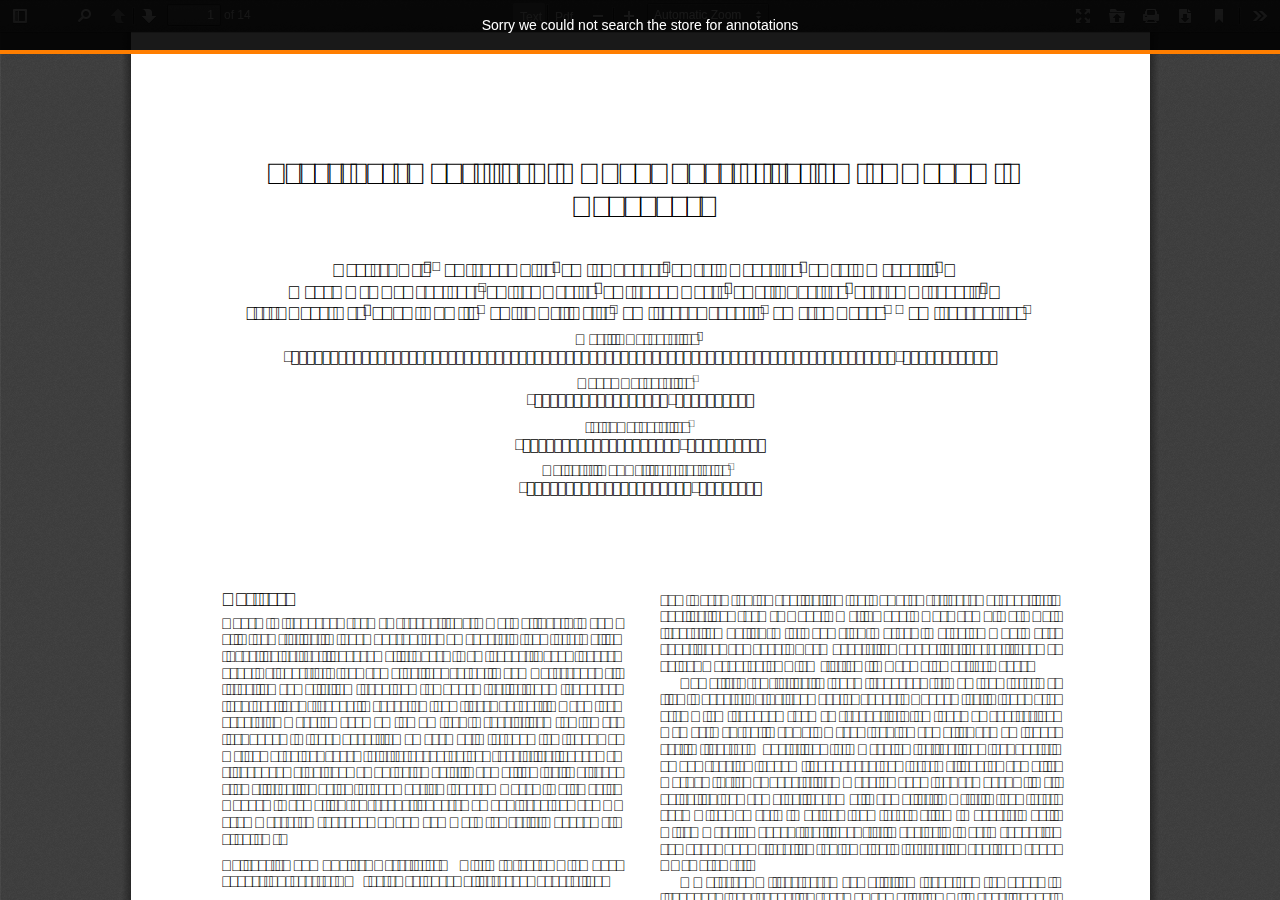
==== commit 6ce98610: "nitital workable annotation feature" ====
--- a/web/viewer.html
+++ b/web/viewer.html
@@ -21,374 +21,537 @@
 See https://github.com/adobe-type-tools/cmap-resources
 -->
 <html dir="ltr" mozdisallowselectionprint>
-  <head>
-    <meta charset="utf-8">
-    <meta name="viewport" content="width=device-width, initial-scale=1, maximum-scale=1">
-    <meta name="google" content="notranslate">
-    <meta http-equiv="X-UA-Compatible" content="IE=edge">
-    <title>PDF.js viewer</title>
-
-
-    <link rel="stylesheet" href="viewer.css">
-
-
-<!-- This snippet is used in production (included from viewer.html) -->
-<link rel="resource" type="application/l10n" href="locale/locale.properties">
-<script src="../build/pdf.js"></script>
-
-
-    <script src="viewer.js"></script>
-
-  </head>
-
-  <body tabindex="1" class="loadingInProgress">
-    <div id="outerContainer">
-
-      <div id="sidebarContainer">
-        <div id="toolbarSidebar">
-          <div class="splitToolbarButton toggled">
-            <button id="viewThumbnail" class="toolbarButton toggled" title="Show Thumbnails" tabindex="2" data-l10n-id="thumbs">
-               <span data-l10n-id="thumbs_label">Thumbnails</span>
+
+<head>
+  <meta charset="utf-8">
+  <meta name="viewport" content="width=device-width, initial-scale=1, maximum-scale=1">
+  <meta name="google" content="notranslate">
+  <meta http-equiv="X-UA-Compatible" content="IE=edge">
+  <title>PDF.js viewer</title>
+
+  <link rel="stylesheet" href="viewer.css">
+
+
+  <style>
+    .ui-resizable-helper,
+    .boxer-hl,
+    .annotator-raw {
+      border: 1px solid #e43535;
+    }
+
+    .annotator-hl {
+      background: rgba(255, 10, 10, 1) !important;
+    }
+
+    .annotator-pdf-hl {
+      background: rgba(255, 10, 10, 0.32) !important;
+    }
+
+
+    .textLayer>span {
+      color: transparent;
+      position: absolute;
+      white-space: pre;
+      cursor: text;
+      transform-origin: 0% 0%;
+    }
+
+    .toolbarButton.active {
+      background: #676767;
+    }
+  </style>
+
+  <!-- This snippet is used in production (included from viewer.html) -->
+  <link rel="resource" type="application/l10n" href="locale/locale.properties">
+  <script src="../build/pdf.js"></script>
+
+  <link rel="stylesheet" href="../css/jquery-ui.css" />
+  <link rel="stylesheet" href="https://stackpath.bootstrapcdn.com/font-awesome/4.7.0/css/font-awesome.min.css" />
+  <link rel="stylesheet" href="../css/annotator.min.css" />
+
+  <script src="../js/jquery.min.js"></script>
+  <script src="../js/annotator.min.js"></script>
+  <script src="../js/annotator.store.min.js"></script>
+
+  <!-- pdf annotations -->
+  <script src="../js/jquery-ui.min.js"></script>
+  <script src="../js/jbox.js"></script>
+  <script src="../js/annotator.pdf.js"></script>
+
+  <script src="viewer.js"></script>
+
+  <script>
+    var MODE = 'text';
+
+    document.addEventListener('textlayerrendered', function (event) {
+      const num = event.detail.pageNumber;
+      const content = $('#viewer').find('.page:nth-child(' + num + ')')
+      if (content.data('annotator')) {
+        content.removeData('annotator');
+      }
+      content.annotator();
+      content.data('annotator').setupAnnotation = function (annotation) {
+        if (annotation.ranges !== undefined || $.isEmptyObject(annotation)) {
+          return content.data('annotator').__proto__.setupAnnotation.call(content.data('annotator'), annotation);
+        }
+      };
+      content.annotator('addPlugin', 'PdfAnnotator');
+      content.annotator('addPlugin', 'Store', {
+        prefix: '../store.php?action=',
+        annotationData: {
+          'page': num
+        },
+        loadFromSearch: {
+          'page': num
+        }
+      });
+
+      content.data('annotator').subscribe("annotationsLoaded", function (annotation) {
+        if (MODE == 'text') {
+          content.find('.annotator-wrapper').boxer('destroy');
+        }
+      });
+    }, true);
+
+
+    $(document).on('ready', function () {
+      $('.mode-' + MODE).addClass('active');
+      $('.toggleMode').on('click', function (e) {
+        e.preventDefault();
+        if ($(this).data('mode') === 'text') {
+          MODE = 'text';
+          $(this).addClass('active');
+          $('.mode-pdf').removeClass('active');
+          $('.page').find('.annotator-wrapper').boxer('destroy');
+        } else {
+          MODE = 'pdf';
+          $(this).addClass('active');
+          $('.mode-text').removeClass('active');
+          $('.page').find('.annotator-wrapper').boxer();
+        }
+      });
+    });
+
+  </script>
+
+</head>
+
+<body tabindex="1" class="loadingInProgress">
+  <div id="outerContainer">
+
+    <div id="sidebarContainer">
+      <div id="toolbarSidebar">
+        <div class="splitToolbarButton toggled">
+          <button id="viewThumbnail" class="toolbarButton toggled" title="Show Thumbnails" tabindex="2"
+            data-l10n-id="thumbs">
+            <span data-l10n-id="thumbs_label">Thumbnails</span>
+          </button>
+          <button id="viewOutline" class="toolbarButton"
+            title="Show Document Outline (double-click to expand/collapse all items)" tabindex="3"
+            data-l10n-id="document_outline">
+            <span data-l10n-id="document_outline_label">Document Outline</span>
+          </button>
+          <button id="viewAttachments" class="toolbarButton" title="Show Attachments" tabindex="4"
+            data-l10n-id="attachments">
+            <span data-l10n-id="attachments_label">Attachments</span>
+          </button>
+        </div>
+      </div>
+      <div id="sidebarContent">
+        <div id="thumbnailView">
+        </div>
+        <div id="outlineView" class="hidden">
+        </div>
+        <div id="attachmentsView" class="hidden">
+        </div>
+      </div>
+      <div id="sidebarResizer" class="hidden"></div>
+    </div> <!-- sidebarContainer -->
+
+    <div id="mainContainer">
+      <div class="findbar hidden doorHanger" id="findbar">
+        <div id="findbarInputContainer">
+          <input id="findInput" class="toolbarField" title="Find" placeholder="Find in document…" tabindex="91"
+            data-l10n-id="find_input">
+          <div class="splitToolbarButton">
+            <button id="findPrevious" class="toolbarButton findPrevious"
+              title="Find the previous occurrence of the phrase" tabindex="92" data-l10n-id="find_previous">
+              <span data-l10n-id="find_previous_label">Previous</span>
             </button>
-            <button id="viewOutline" class="toolbarButton" title="Show Document Outline (double-click to expand/collapse all items)" tabindex="3" data-l10n-id="document_outline">
-               <span data-l10n-id="document_outline_label">Document Outline</span>
+            <div class="splitToolbarButtonSeparator"></div>
+            <button id="findNext" class="toolbarButton findNext" title="Find the next occurrence of the phrase"
+              tabindex="93" data-l10n-id="find_next">
+              <span data-l10n-id="find_next_label">Next</span>
             </button>
-            <button id="viewAttachments" class="toolbarButton" title="Show Attachments" tabindex="4" data-l10n-id="attachments">
-               <span data-l10n-id="attachments_label">Attachments</span>
-            </button>
-          </div>
-        </div>
-        <div id="sidebarContent">
-          <div id="thumbnailView">
-          </div>
-          <div id="outlineView" class="hidden">
-          </div>
-          <div id="attachmentsView" class="hidden">
-          </div>
-        </div>
-        <div id="sidebarResizer" class="hidden"></div>
-      </div>  <!-- sidebarContainer -->
-
-      <div id="mainContainer">
-        <div class="findbar hidden doorHanger" id="findbar">
-          <div id="findbarInputContainer">
-            <input id="findInput" class="toolbarField" title="Find" placeholder="Find in document…" tabindex="91" data-l10n-id="find_input">
-            <div class="splitToolbarButton">
-              <button id="findPrevious" class="toolbarButton findPrevious" title="Find the previous occurrence of the phrase" tabindex="92" data-l10n-id="find_previous">
-                <span data-l10n-id="find_previous_label">Previous</span>
-              </button>
-              <div class="splitToolbarButtonSeparator"></div>
-              <button id="findNext" class="toolbarButton findNext" title="Find the next occurrence of the phrase" tabindex="93" data-l10n-id="find_next">
-                <span data-l10n-id="find_next_label">Next</span>
-              </button>
-            </div>
-          </div>
-
-          <div id="findbarOptionsOneContainer">
-            <input type="checkbox" id="findHighlightAll" class="toolbarField" tabindex="94">
-            <label for="findHighlightAll" class="toolbarLabel" data-l10n-id="find_highlight">Highlight all</label>
-            <input type="checkbox" id="findMatchCase" class="toolbarField" tabindex="95">
-            <label for="findMatchCase" class="toolbarLabel" data-l10n-id="find_match_case_label">Match case</label>
-          </div>
-          <div id="findbarOptionsTwoContainer">
-            <input type="checkbox" id="findEntireWord" class="toolbarField" tabindex="96">
-            <label for="findEntireWord" class="toolbarLabel" data-l10n-id="find_entire_word_label">Whole words</label>
-            <span id="findResultsCount" class="toolbarLabel hidden"></span>
-          </div>
-
-          <div id="findbarMessageContainer">
-            <span id="findMsg" class="toolbarLabel"></span>
-          </div>
-        </div>  <!-- findbar -->
-
-        <div id="secondaryToolbar" class="secondaryToolbar hidden doorHangerRight">
-          <div id="secondaryToolbarButtonContainer">
-            <button id="secondaryPresentationMode" class="secondaryToolbarButton presentationMode visibleLargeView" title="Switch to Presentation Mode" tabindex="51" data-l10n-id="presentation_mode">
-              <span data-l10n-id="presentation_mode_label">Presentation Mode</span>
-            </button>
-
-            <button id="secondaryOpenFile" class="secondaryToolbarButton openFile visibleLargeView" title="Open File" tabindex="52" data-l10n-id="open_file">
-              <span data-l10n-id="open_file_label">Open</span>
-            </button>
-
-            <button id="secondaryPrint" class="secondaryToolbarButton print visibleMediumView" title="Print" tabindex="53" data-l10n-id="print">
-              <span data-l10n-id="print_label">Print</span>
-            </button>
-
-            <button id="secondaryDownload" class="secondaryToolbarButton download visibleMediumView" title="Download" tabindex="54" data-l10n-id="download">
-              <span data-l10n-id="download_label">Download</span>
-            </button>
-
-            <a href="#" id="secondaryViewBookmark" class="secondaryToolbarButton bookmark visibleSmallView" title="Current view (copy or open in new window)" tabindex="55" data-l10n-id="bookmark">
-              <span data-l10n-id="bookmark_label">Current View</span>
-            </a>
-
-            <div class="horizontalToolbarSeparator visibleLargeView"></div>
-
-            <button id="firstPage" class="secondaryToolbarButton firstPage" title="Go to First Page" tabindex="56" data-l10n-id="first_page">
-              <span data-l10n-id="first_page_label">Go to First Page</span>
-            </button>
-            <button id="lastPage" class="secondaryToolbarButton lastPage" title="Go to Last Page" tabindex="57" data-l10n-id="last_page">
-              <span data-l10n-id="last_page_label">Go to Last Page</span>
-            </button>
-
-            <div class="horizontalToolbarSeparator"></div>
-
-            <button id="pageRotateCw" class="secondaryToolbarButton rotateCw" title="Rotate Clockwise" tabindex="58" data-l10n-id="page_rotate_cw">
-              <span data-l10n-id="page_rotate_cw_label">Rotate Clockwise</span>
-            </button>
-            <button id="pageRotateCcw" class="secondaryToolbarButton rotateCcw" title="Rotate Counterclockwise" tabindex="59" data-l10n-id="page_rotate_ccw">
-              <span data-l10n-id="page_rotate_ccw_label">Rotate Counterclockwise</span>
-            </button>
-
-            <div class="horizontalToolbarSeparator"></div>
-
-            <button id="cursorSelectTool" class="secondaryToolbarButton selectTool toggled" title="Enable Text Selection Tool" tabindex="60" data-l10n-id="cursor_text_select_tool">
-              <span data-l10n-id="cursor_text_select_tool_label">Text Selection Tool</span>
-            </button>
-            <button id="cursorHandTool" class="secondaryToolbarButton handTool" title="Enable Hand Tool" tabindex="61" data-l10n-id="cursor_hand_tool">
-              <span data-l10n-id="cursor_hand_tool_label">Hand Tool</span>
-            </button>
-
-            <div class="horizontalToolbarSeparator"></div>
-
-            <button id="scrollVertical" class="secondaryToolbarButton scrollModeButtons scrollVertical toggled" title="Use Vertical Scrolling" tabindex="62" data-l10n-id="scroll_vertical">
-              <span data-l10n-id="scroll_vertical_label">Vertical Scrolling</span>
-            </button>
-            <button id="scrollHorizontal" class="secondaryToolbarButton scrollModeButtons scrollHorizontal" title="Use Horizontal Scrolling" tabindex="63" data-l10n-id="scroll_horizontal">
-              <span data-l10n-id="scroll_horizontal_label">Horizontal Scrolling</span>
-            </button>
-            <button id="scrollWrapped" class="secondaryToolbarButton scrollModeButtons scrollWrapped" title="Use Wrapped Scrolling" tabindex="64" data-l10n-id="scroll_wrapped">
-              <span data-l10n-id="scroll_wrapped_label">Wrapped Scrolling</span>
-            </button>
-
-            <div class="horizontalToolbarSeparator scrollModeButtons"></div>
-
-            <button id="spreadNone" class="secondaryToolbarButton spreadModeButtons spreadNone toggled" title="Do not join page spreads" tabindex="65" data-l10n-id="spread_none">
-              <span data-l10n-id="spread_none_label">No Spreads</span>
-            </button>
-            <button id="spreadOdd" class="secondaryToolbarButton spreadModeButtons spreadOdd" title="Join page spreads starting with odd-numbered pages" tabindex="66" data-l10n-id="spread_odd">
-              <span data-l10n-id="spread_odd_label">Odd Spreads</span>
-            </button>
-            <button id="spreadEven" class="secondaryToolbarButton spreadModeButtons spreadEven" title="Join page spreads starting with even-numbered pages" tabindex="67" data-l10n-id="spread_even">
-              <span data-l10n-id="spread_even_label">Even Spreads</span>
-            </button>
-
-            <div class="horizontalToolbarSeparator spreadModeButtons"></div>
-
-            <button id="documentProperties" class="secondaryToolbarButton documentProperties" title="Document Properties…" tabindex="68" data-l10n-id="document_properties">
-              <span data-l10n-id="document_properties_label">Document Properties…</span>
-            </button>
-          </div>
-        </div>  <!-- secondaryToolbar -->
-
-        <div class="toolbar">
-          <div id="toolbarContainer">
-            <div id="toolbarViewer">
-              <div id="toolbarViewerLeft">
-                <button id="sidebarToggle" class="toolbarButton" title="Toggle Sidebar" tabindex="11" data-l10n-id="toggle_sidebar">
-                  <span data-l10n-id="toggle_sidebar_label">Toggle Sidebar</span>
+          </div>
+        </div>
+
+        <div id="findbarOptionsOneContainer">
+          <input type="checkbox" id="findHighlightAll" class="toolbarField" tabindex="94">
+          <label for="findHighlightAll" class="toolbarLabel" data-l10n-id="find_highlight">Highlight all</label>
+          <input type="checkbox" id="findMatchCase" class="toolbarField" tabindex="95">
+          <label for="findMatchCase" class="toolbarLabel" data-l10n-id="find_match_case_label">Match case</label>
+        </div>
+        <div id="findbarOptionsTwoContainer">
+          <input type="checkbox" id="findEntireWord" class="toolbarField" tabindex="96">
+          <label for="findEntireWord" class="toolbarLabel" data-l10n-id="find_entire_word_label">Whole words</label>
+          <span id="findResultsCount" class="toolbarLabel hidden"></span>
+        </div>
+
+        <div id="findbarMessageContainer">
+          <span id="findMsg" class="toolbarLabel"></span>
+        </div>
+      </div> <!-- findbar -->
+
+      <div id="secondaryToolbar" class="secondaryToolbar hidden doorHangerRight">
+        <div id="secondaryToolbarButtonContainer">
+          <button id="secondaryPresentationMode" class="secondaryToolbarButton presentationMode visibleLargeView"
+            title="Switch to Presentation Mode" tabindex="51" data-l10n-id="presentation_mode">
+            <span data-l10n-id="presentation_mode_label">Presentation Mode</span>
+          </button>
+
+          <button id="secondaryOpenFile" class="secondaryToolbarButton openFile visibleLargeView" title="Open File"
+            tabindex="52" data-l10n-id="open_file">
+            <span data-l10n-id="open_file_label">Open</span>
+          </button>
+
+          <button id="secondaryPrint" class="secondaryToolbarButton print visibleMediumView" title="Print" tabindex="53"
+            data-l10n-id="print">
+            <span data-l10n-id="print_label">Print</span>
+          </button>
+
+          <button id="secondaryDownload" class="secondaryToolbarButton download visibleMediumView" title="Download"
+            tabindex="54" data-l10n-id="download">
+            <span data-l10n-id="download_label">Download</span>
+          </button>
+
+          <a href="#" id="secondaryViewBookmark" class="secondaryToolbarButton bookmark visibleSmallView"
+            title="Current view (copy or open in new window)" tabindex="55" data-l10n-id="bookmark">
+            <span data-l10n-id="bookmark_label">Current View</span>
+          </a>
+
+          <div class="horizontalToolbarSeparator visibleLargeView"></div>
+
+          <button id="firstPage" class="secondaryToolbarButton firstPage" title="Go to First Page" tabindex="56"
+            data-l10n-id="first_page">
+            <span data-l10n-id="first_page_label">Go to First Page</span>
+          </button>
+          <button id="lastPage" class="secondaryToolbarButton lastPage" title="Go to Last Page" tabindex="57"
+            data-l10n-id="last_page">
+            <span data-l10n-id="last_page_label">Go to Last Page</span>
+          </button>
+
+          <div class="horizontalToolbarSeparator"></div>
+
+          <button id="pageRotateCw" class="secondaryToolbarButton rotateCw" title="Rotate Clockwise" tabindex="58"
+            data-l10n-id="page_rotate_cw">
+            <span data-l10n-id="page_rotate_cw_label">Rotate Clockwise</span>
+          </button>
+          <button id="pageRotateCcw" class="secondaryToolbarButton rotateCcw" title="Rotate Counterclockwise"
+            tabindex="59" data-l10n-id="page_rotate_ccw">
+            <span data-l10n-id="page_rotate_ccw_label">Rotate Counterclockwise</span>
+          </button>
+
+          <div class="horizontalToolbarSeparator"></div>
+
+          <button id="cursorSelectTool" class="secondaryToolbarButton selectTool toggled"
+            title="Enable Text Selection Tool" tabindex="60" data-l10n-id="cursor_text_select_tool">
+            <span data-l10n-id="cursor_text_select_tool_label">Text Selection Tool</span>
+          </button>
+          <button id="cursorHandTool" class="secondaryToolbarButton handTool" title="Enable Hand Tool" tabindex="61"
+            data-l10n-id="cursor_hand_tool">
+            <span data-l10n-id="cursor_hand_tool_label">Hand Tool</span>
+          </button>
+
+          <div class="horizontalToolbarSeparator"></div>
+
+          <button id="scrollVertical" class="secondaryToolbarButton scrollModeButtons scrollVertical toggled"
+            title="Use Vertical Scrolling" tabindex="62" data-l10n-id="scroll_vertical">
+            <span data-l10n-id="scroll_vertical_label">Vertical Scrolling</span>
+          </button>
+          <button id="scrollHorizontal" class="secondaryToolbarButton scrollModeButtons scrollHorizontal"
+            title="Use Horizontal Scrolling" tabindex="63" data-l10n-id="scroll_horizontal">
+            <span data-l10n-id="scroll_horizontal_label">Horizontal Scrolling</span>
+          </button>
+          <button id="scrollWrapped" class="secondaryToolbarButton scrollModeButtons scrollWrapped"
+            title="Use Wrapped Scrolling" tabindex="64" data-l10n-id="scroll_wrapped">
+            <span data-l10n-id="scroll_wrapped_label">Wrapped Scrolling</span>
+          </button>
+
+          <div class="horizontalToolbarSeparator scrollModeButtons"></div>
+
+          <button id="spreadNone" class="secondaryToolbarButton spreadModeButtons spreadNone toggled"
+            title="Do not join page spreads" tabindex="65" data-l10n-id="spread_none">
+            <span data-l10n-id="spread_none_label">No Spreads</span>
+          </button>
+          <button id="spreadOdd" class="secondaryToolbarButton spreadModeButtons spreadOdd"
+            title="Join page spreads starting with odd-numbered pages" tabindex="66" data-l10n-id="spread_odd">
+            <span data-l10n-id="spread_odd_label">Odd Spreads</span>
+          </button>
+          <button id="spreadEven" class="secondaryToolbarButton spreadModeButtons spreadEven"
+            title="Join page spreads starting with even-numbered pages" tabindex="67" data-l10n-id="spread_even">
+            <span data-l10n-id="spread_even_label">Even Spreads</span>
+          </button>
+
+          <div class="horizontalToolbarSeparator spreadModeButtons"></div>
+
+          <button id="documentProperties" class="secondaryToolbarButton documentProperties" title="Document Properties…"
+            tabindex="68" data-l10n-id="document_properties">
+            <span data-l10n-id="document_properties_label">Document Properties…</span>
+          </button>
+        </div>
+      </div> <!-- secondaryToolbar -->
+
+      <div class="toolbar">
+        <div id="toolbarContainer">
+          <div id="toolbarViewer">
+            <div id="toolbarViewerLeft">
+              <button id="sidebarToggle" class="toolbarButton" title="Toggle Sidebar" tabindex="11"
+                data-l10n-id="toggle_sidebar">
+                <span data-l10n-id="toggle_sidebar_label">Toggle Sidebar</span>
+              </button>
+              <div class="toolbarButtonSpacer"></div>
+              <button id="viewFind" class="toolbarButton" title="Find in Document" tabindex="12" data-l10n-id="findbar">
+                <span data-l10n-id="findbar_label">Find</span>
+              </button>
+              <div class="splitToolbarButton hiddenSmallView">
+                <button class="toolbarButton pageUp" title="Previous Page" id="previous" tabindex="13"
+                  data-l10n-id="previous">
+                  <span data-l10n-id="previous_label">Previous</span>
                 </button>
-                <div class="toolbarButtonSpacer"></div>
-                <button id="viewFind" class="toolbarButton" title="Find in Document" tabindex="12" data-l10n-id="findbar">
-                  <span data-l10n-id="findbar_label">Find</span>
-                </button>
-                <div class="splitToolbarButton hiddenSmallView">
-                  <button class="toolbarButton pageUp" title="Previous Page" id="previous" tabindex="13" data-l10n-id="previous">
-                    <span data-l10n-id="previous_label">Previous</span>
-                  </button>
-                  <div class="splitToolbarButtonSeparator"></div>
-                  <button class="toolbarButton pageDown" title="Next Page" id="next" tabindex="14" data-l10n-id="next">
-                    <span data-l10n-id="next_label">Next</span>
-                  </button>
-                </div>
-                <input type="number" id="pageNumber" class="toolbarField pageNumber" title="Page" value="1" size="4" min="1" tabindex="15" data-l10n-id="page">
-                <span id="numPages" class="toolbarLabel"></span>
-              </div>
-              <div id="toolbarViewerRight">
-                <button id="presentationMode" class="toolbarButton presentationMode hiddenLargeView" title="Switch to Presentation Mode" tabindex="31" data-l10n-id="presentation_mode">
-                  <span data-l10n-id="presentation_mode_label">Presentation Mode</span>
-                </button>
-
-                <button id="openFile" class="toolbarButton openFile hiddenLargeView" title="Open File" tabindex="32" data-l10n-id="open_file">
-                  <span data-l10n-id="open_file_label">Open</span>
-                </button>
-
-                <button id="print" class="toolbarButton print hiddenMediumView" title="Print" tabindex="33" data-l10n-id="print">
-                  <span data-l10n-id="print_label">Print</span>
-                </button>
-
-                <button id="download" class="toolbarButton download hiddenMediumView" title="Download" tabindex="34" data-l10n-id="download">
-                  <span data-l10n-id="download_label">Download</span>
-                </button>
-                <a href="#" id="viewBookmark" class="toolbarButton bookmark hiddenSmallView" title="Current view (copy or open in new window)" tabindex="35" data-l10n-id="bookmark">
-                  <span data-l10n-id="bookmark_label">Current View</span>
-                </a>
-
-                <div class="verticalToolbarSeparator hiddenSmallView"></div>
-
-                <button id="secondaryToolbarToggle" class="toolbarButton" title="Tools" tabindex="36" data-l10n-id="tools">
-                  <span data-l10n-id="tools_label">Tools</span>
+                <div class="splitToolbarButtonSeparator"></div>
+                <button class="toolbarButton pageDown" title="Next Page" id="next" tabindex="14" data-l10n-id="next">
+                  <span data-l10n-id="next_label">Next</span>
                 </button>
               </div>
-              <div id="toolbarViewerMiddle">
-                <div class="splitToolbarButton">
-                  <button id="zoomOut" class="toolbarButton zoomOut" title="Zoom Out" tabindex="21" data-l10n-id="zoom_out">
-                    <span data-l10n-id="zoom_out_label">Zoom Out</span>
-                  </button>
-                  <div class="splitToolbarButtonSeparator"></div>
-                  <button id="zoomIn" class="toolbarButton zoomIn" title="Zoom In" tabindex="22" data-l10n-id="zoom_in">
-                    <span data-l10n-id="zoom_in_label">Zoom In</span>
-                   </button>
-                </div>
-                <span id="scaleSelectContainer" class="dropdownToolbarButton">
-                  <select id="scaleSelect" title="Zoom" tabindex="23" data-l10n-id="zoom">
-                    <option id="pageAutoOption" title="" value="auto" selected="selected" data-l10n-id="page_scale_auto">Automatic Zoom</option>
-                    <option id="pageActualOption" title="" value="page-actual" data-l10n-id="page_scale_actual">Actual Size</option>
-                    <option id="pageFitOption" title="" value="page-fit" data-l10n-id="page_scale_fit">Page Fit</option>
-                    <option id="pageWidthOption" title="" value="page-width" data-l10n-id="page_scale_width">Page Width</option>
-                    <option id="customScaleOption" title="" value="custom" disabled="disabled" hidden="true"></option>
-                    <option title="" value="0.5" data-l10n-id="page_scale_percent" data-l10n-args='{ "scale": 50 }'>50%</option>
-                    <option title="" value="0.75" data-l10n-id="page_scale_percent" data-l10n-args='{ "scale": 75 }'>75%</option>
-                    <option title="" value="1" data-l10n-id="page_scale_percent" data-l10n-args='{ "scale": 100 }'>100%</option>
-                    <option title="" value="1.25" data-l10n-id="page_scale_percent" data-l10n-args='{ "scale": 125 }'>125%</option>
-                    <option title="" value="1.5" data-l10n-id="page_scale_percent" data-l10n-args='{ "scale": 150 }'>150%</option>
-                    <option title="" value="2" data-l10n-id="page_scale_percent" data-l10n-args='{ "scale": 200 }'>200%</option>
-                    <option title="" value="3" data-l10n-id="page_scale_percent" data-l10n-args='{ "scale": 300 }'>300%</option>
-                    <option title="" value="4" data-l10n-id="page_scale_percent" data-l10n-args='{ "scale": 400 }'>400%</option>
-                  </select>
-                </span>
+              <input type="number" id="pageNumber" class="toolbarField pageNumber" title="Page" value="1" size="4"
+                min="1" tabindex="15" data-l10n-id="page">
+              <span id="numPages" class="toolbarLabel"></span>
+            </div>
+            <div id="toolbarViewerRight">
+              <button id="presentationMode" class="toolbarButton presentationMode hiddenLargeView"
+                title="Switch to Presentation Mode" tabindex="31" data-l10n-id="presentation_mode">
+                <span data-l10n-id="presentation_mode_label">Presentation Mode</span>
+              </button>
+
+              <button id="openFile" class="toolbarButton openFile hiddenLargeView" title="Open File" tabindex="32"
+                data-l10n-id="open_file">
+                <span data-l10n-id="open_file_label">Open</span>
+              </button>
+
+              <button id="print" class="toolbarButton print hiddenMediumView" title="Print" tabindex="33"
+                data-l10n-id="print">
+                <span data-l10n-id="print_label">Print</span>
+              </button>
+
+              <button id="download" class="toolbarButton download hiddenMediumView" title="Download" tabindex="34"
+                data-l10n-id="download">
+                <span data-l10n-id="download_label">Download</span>
+              </button>
+              <a href="#" id="viewBookmark" class="toolbarButton bookmark hiddenSmallView"
+                title="Current view (copy or open in new window)" tabindex="35" data-l10n-id="bookmark">
+                <span data-l10n-id="bookmark_label">Current View</span>
+              </a>
+
+              <div class="verticalToolbarSeparator hiddenSmallView"></div>
+
+              <button id="secondaryToolbarToggle" class="toolbarButton" title="Tools" tabindex="36"
+                data-l10n-id="tools">
+                <span data-l10n-id="tools_label">Tools</span>
+              </button>
+            </div>
+            <div id="toolbarViewerMiddle">
+              <button data-mode="text" class="toolbarButton toggleMode mode-text">Text</button>
+              <div class="splitToolbarButtonSeparator"></div>
+              <button data-mode="pdf" class="toolbarButton toggleMode mode-pdf">Pdf</button>
+
+              <div class="splitToolbarButton">
+                <button id="zoomOut" class="toolbarButton zoomOut" title="Zoom Out" tabindex="21"
+                  data-l10n-id="zoom_out">
+                  <span data-l10n-id="zoom_out_label">Zoom Out</span>
+                </button>
+                <div class="splitToolbarButtonSeparator"></div>
+                <button id="zoomIn" class="toolbarButton zoomIn" title="Zoom In" tabindex="22" data-l10n-id="zoom_in">
+                  <span data-l10n-id="zoom_in_label">Zoom In</span>
+                </button>
+              </div>
+              <span id="scaleSelectContainer" class="dropdownToolbarButton">
+                <select id="scaleSelect" title="Zoom" tabindex="23" data-l10n-id="zoom">
+                  <option id="pageAutoOption" title="" value="auto" selected="selected" data-l10n-id="page_scale_auto">
+                    Automatic Zoom</option>
+                  <option id="pageActualOption" title="" value="page-actual" data-l10n-id="page_scale_actual">Actual
+                    Size</option>
+                  <option id="pageFitOption" title="" value="page-fit" data-l10n-id="page_scale_fit">Page Fit</option>
+                  <option id="pageWidthOption" title="" value="page-width" data-l10n-id="page_scale_width">Page Width
+                  </option>
+                  <option id="customScaleOption" title="" value="custom" disabled="disabled" hidden="true"></option>
+                  <option title="" value="0.5" data-l10n-id="page_scale_percent" data-l10n-args='{ "scale": 50 }'>50%
+                  </option>
+                  <option title="" value="0.75" data-l10n-id="page_scale_percent" data-l10n-args='{ "scale": 75 }'>75%
+                  </option>
+                  <option title="" value="1" data-l10n-id="page_scale_percent" data-l10n-args='{ "scale": 100 }'>100%
+                  </option>
+                  <option title="" value="1.25" data-l10n-id="page_scale_percent" data-l10n-args='{ "scale": 125 }'>125%
+                  </option>
+                  <option title="" value="1.5" data-l10n-id="page_scale_percent" data-l10n-args='{ "scale": 150 }'>150%
+                  </option>
+                  <option title="" value="2" data-l10n-id="page_scale_percent" data-l10n-args='{ "scale": 200 }'>200%
+                  </option>
+                  <option title="" value="3" data-l10n-id="page_scale_percent" data-l10n-args='{ "scale": 300 }'>300%
+                  </option>
+                  <option title="" value="4" data-l10n-id="page_scale_percent" data-l10n-args='{ "scale": 400 }'>400%
+                  </option>
+                </select>
+              </span>
+            </div>
+          </div>
+          <div id="loadingBar">
+            <div class="progress">
+              <div class="glimmer">
               </div>
             </div>
-            <div id="loadingBar">
-              <div class="progress">
-                <div class="glimmer">
-                </div>
-              </div>
-            </div>
-          </div>
-        </div>
-
-        <menu type="context" id="viewerContextMenu">
-          <menuitem id="contextFirstPage" label="First Page"
-                    data-l10n-id="first_page"></menuitem>
-          <menuitem id="contextLastPage" label="Last Page"
-                    data-l10n-id="last_page"></menuitem>
-          <menuitem id="contextPageRotateCw" label="Rotate Clockwise"
-                    data-l10n-id="page_rotate_cw"></menuitem>
-          <menuitem id="contextPageRotateCcw" label="Rotate Counter-Clockwise"
-                    data-l10n-id="page_rotate_ccw"></menuitem>
-        </menu>
-
-        <div id="viewerContainer" tabindex="0">
-          <div id="viewer" class="pdfViewer"></div>
-        </div>
-
-        <div id="errorWrapper" hidden='true'>
-          <div id="errorMessageLeft">
-            <span id="errorMessage"></span>
-            <button id="errorShowMore" data-l10n-id="error_more_info">
-              More Information
-            </button>
-            <button id="errorShowLess" data-l10n-id="error_less_info" hidden='true'>
-              Less Information
-            </button>
-          </div>
-          <div id="errorMessageRight">
-            <button id="errorClose" data-l10n-id="error_close">
-              Close
-            </button>
-          </div>
-          <div class="clearBoth"></div>
-          <textarea id="errorMoreInfo" hidden='true' readonly="readonly"></textarea>
-        </div>
-      </div> <!-- mainContainer -->
-
-      <div id="overlayContainer" class="hidden">
-        <div id="passwordOverlay" class="container hidden">
-          <div class="dialog">
-            <div class="row">
-              <p id="passwordText" data-l10n-id="password_label">Enter the password to open this PDF file:</p>
-            </div>
-            <div class="row">
-              <input type="password" id="password" class="toolbarField">
-            </div>
-            <div class="buttonRow">
-              <button id="passwordCancel" class="overlayButton"><span data-l10n-id="password_cancel">Cancel</span></button>
-              <button id="passwordSubmit" class="overlayButton"><span data-l10n-id="password_ok">OK</span></button>
-            </div>
-          </div>
-        </div>
-        <div id="documentPropertiesOverlay" class="container hidden">
-          <div class="dialog">
-            <div class="row">
-              <span data-l10n-id="document_properties_file_name">File name:</span> <p id="fileNameField">-</p>
-            </div>
-            <div class="row">
-              <span data-l10n-id="document_properties_file_size">File size:</span> <p id="fileSizeField">-</p>
-            </div>
-            <div class="separator"></div>
-            <div class="row">
-              <span data-l10n-id="document_properties_title">Title:</span> <p id="titleField">-</p>
-            </div>
-            <div class="row">
-              <span data-l10n-id="document_properties_author">Author:</span> <p id="authorField">-</p>
-            </div>
-            <div class="row">
-              <span data-l10n-id="document_properties_subject">Subject:</span> <p id="subjectField">-</p>
-            </div>
-            <div class="row">
-              <span data-l10n-id="document_properties_keywords">Keywords:</span> <p id="keywordsField">-</p>
-            </div>
-            <div class="row">
-              <span data-l10n-id="document_properties_creation_date">Creation Date:</span> <p id="creationDateField">-</p>
-            </div>
-            <div class="row">
-              <span data-l10n-id="document_properties_modification_date">Modification Date:</span> <p id="modificationDateField">-</p>
-            </div>
-            <div class="row">
-              <span data-l10n-id="document_properties_creator">Creator:</span> <p id="creatorField">-</p>
-            </div>
-            <div class="separator"></div>
-            <div class="row">
-              <span data-l10n-id="document_properties_producer">PDF Producer:</span> <p id="producerField">-</p>
-            </div>
-            <div class="row">
-              <span data-l10n-id="document_properties_version">PDF Version:</span> <p id="versionField">-</p>
-            </div>
-            <div class="row">
-              <span data-l10n-id="document_properties_page_count">Page Count:</span> <p id="pageCountField">-</p>
-            </div>
-            <div class="row">
-              <span data-l10n-id="document_properties_page_size">Page Size:</span> <p id="pageSizeField">-</p>
-            </div>
-            <div class="separator"></div>
-            <div class="row">
-              <span data-l10n-id="document_properties_linearized">Fast Web View:</span> <p id="linearizedField">-</p>
-            </div>
-            <div class="buttonRow">
-              <button id="documentPropertiesClose" class="overlayButton"><span data-l10n-id="document_properties_close">Close</span></button>
-            </div>
-          </div>
-        </div>
-        <div id="printServiceOverlay" class="container hidden">
-          <div class="dialog">
-            <div class="row">
-              <span data-l10n-id="print_progress_message">Preparing document for printing…</span>
-            </div>
-            <div class="row">
-              <progress value="0" max="100"></progress>
-              <span data-l10n-id="print_progress_percent" data-l10n-args='{ "progress": 0 }' class="relative-progress">0%</span>
-            </div>
-            <div class="buttonRow">
-              <button id="printCancel" class="overlayButton"><span data-l10n-id="print_progress_close">Cancel</span></button>
-            </div>
-          </div>
-        </div>
-      </div>  <!-- overlayContainer -->
-
-    </div> <!-- outerContainer -->
-    <div id="printContainer"></div>
-  </body>
-</html>
-
+          </div>
+        </div>
+      </div>
+
+      <menu type="context" id="viewerContextMenu">
+        <menuitem id="contextFirstPage" label="First Page" data-l10n-id="first_page">
+        </menuitem>
+        <menuitem id="contextLastPage" label="Last Page" data-l10n-id="last_page">
+        </menuitem>
+        <menuitem id="contextPageRotateCw" label="Rotate Clockwise" data-l10n-id="page_rotate_cw">
+        </menuitem>
+        <menuitem id="contextPageRotateCcw" label="Rotate Counter-Clockwise" data-l10n-id="page_rotate_ccw">
+        </menuitem>
+      </menu>
+
+      <div id="viewerContainer" tabindex="0">
+        <div id="viewer" class="pdfViewer"></div>
+      </div>
+
+      <div id="errorWrapper" hidden='true'>
+        <div id="errorMessageLeft">
+          <span id="errorMessage"></span>
+          <button id="errorShowMore" data-l10n-id="error_more_info">
+            More Information
+          </button>
+          <button id="errorShowLess" data-l10n-id="error_less_info" hidden='true'>
+            Less Information
+          </button>
+        </div>
+        <div id="errorMessageRight">
+          <button id="errorClose" data-l10n-id="error_close">
+            Close
+          </button>
+        </div>
+        <div class="clearBoth"></div>
+        <textarea id="errorMoreInfo" hidden='true' readonly="readonly"></textarea>
+      </div>
+    </div> <!-- mainContainer -->
+
+    <div id="overlayContainer" class="hidden">
+      <div id="passwordOverlay" class="container hidden">
+        <div class="dialog">
+          <div class="row">
+            <p id="passwordText" data-l10n-id="password_label">Enter the password to open this PDF file:</p>
+          </div>
+          <div class="row">
+            <input type="password" id="password" class="toolbarField">
+          </div>
+          <div class="buttonRow">
+            <button id="passwordCancel" class="overlayButton"><span
+                data-l10n-id="password_cancel">Cancel</span></button>
+            <button id="passwordSubmit" class="overlayButton"><span data-l10n-id="password_ok">OK</span></button>
+          </div>
+        </div>
+      </div>
+      <div id="documentPropertiesOverlay" class="container hidden">
+        <div class="dialog">
+          <div class="row">
+            <span data-l10n-id="document_properties_file_name">File name:</span>
+            <p id="fileNameField">-</p>
+          </div>
+          <div class="row">
+            <span data-l10n-id="document_properties_file_size">File size:</span>
+            <p id="fileSizeField">-</p>
+          </div>
+          <div class="separator"></div>
+          <div class="row">
+            <span data-l10n-id="document_properties_title">Title:</span>
+            <p id="titleField">-</p>
+          </div>
+          <div class="row">
+            <span data-l10n-id="document_properties_author">Author:</span>
+            <p id="authorField">-</p>
+          </div>
+          <div class="row">
+            <span data-l10n-id="document_properties_subject">Subject:</span>
+            <p id="subjectField">-</p>
+          </div>
+          <div class="row">
+            <span data-l10n-id="document_properties_keywords">Keywords:</span>
+            <p id="keywordsField">-</p>
+          </div>
+          <div class="row">
+            <span data-l10n-id="document_properties_creation_date">Creation Date:</span>
+            <p id="creationDateField">-</p>
+          </div>
+          <div class="row">
+            <span data-l10n-id="document_properties_modification_date">Modification Date:</span>
+            <p id="modificationDateField">-</p>
+          </div>
+          <div class="row">
+            <span data-l10n-id="document_properties_creator">Creator:</span>
+            <p id="creatorField">-</p>
+          </div>
+          <div class="separator"></div>
+          <div class="row">
+            <span data-l10n-id="document_properties_producer">PDF Producer:</span>
+            <p id="producerField">-</p>
+          </div>
+          <div class="row">
+            <span data-l10n-id="document_properties_version">PDF Version:</span>
+            <p id="versionField">-</p>
+          </div>
+          <div class="row">
+            <span data-l10n-id="document_properties_page_count">Page Count:</span>
+            <p id="pageCountField">-</p>
+          </div>
+          <div class="row">
+            <span data-l10n-id="document_properties_page_size">Page Size:</span>
+            <p id="pageSizeField">-</p>
+          </div>
+          <div class="separator"></div>
+          <div class="row">
+            <span data-l10n-id="document_properties_linearized">Fast Web View:</span>
+            <p id="linearizedField">-</p>
+          </div>
+          <div class="buttonRow">
+            <button id="documentPropertiesClose" class="overlayButton"><span
+                data-l10n-id="document_properties_close">Close</span></button>
+          </div>
+        </div>
+      </div>
+      <div id="printServiceOverlay" class="container hidden">
+        <div class="dialog">
+          <div class="row">
+            <span data-l10n-id="print_progress_message">Preparing document for printing…</span>
+          </div>
+          <div class="row">
+            <progress value="0" max="100"></progress>
+            <span data-l10n-id="print_progress_percent" data-l10n-args='{ "progress": 0 }'
+              class="relative-progress">0%</span>
+          </div>
+          <div class="buttonRow">
+            <button id="printCancel" class="overlayButton"><span
+                data-l10n-id="print_progress_close">Cancel</span></button>
+          </div>
+        </div>
+      </div>
+    </div> <!-- overlayContainer -->
+
+  </div> <!-- outerContainer -->
+  <div id="printContainer"></div>
+</body>
+
+</html>--- a/css/annotator.min.css
+++ b/css/annotator.min.css
@@ -0,0 +1 @@
+.annotator-notice,.annotator-filter *,.annotator-widget *{font-family:"Helvetica Neue",Arial,Helvetica,sans-serif;font-weight:normal;text-align:left;margin:0;padding:0;background:0;-webkit-transition:none;-moz-transition:none;-o-transition:none;transition:none;-moz-box-shadow:none;-webkit-box-shadow:none;-o-box-shadow:none;box-shadow:none;color:#909090}.annotator-adder{background-image:url('[data-uri]');background-repeat:no-repeat}.annotator-resize,.annotator-widget::after,.annotator-editor a::after,.annotator-viewer .annotator-controls button,.annotator-viewer .annotator-controls a,.annotator-filter .annotator-filter-navigation button::after,.annotator-filter .annotator-filter-property .annotator-filter-clear{background-image:url('[data-uri]');background-repeat:no-repeat}.annotator-hl{background:rgba(255,255,10,0.3)}.annotator-hl-temporary{background:rgba(0,124,255,0.3)}.annotator-wrapper{position:relative}.annotator-adder,.annotator-outer,.annotator-notice{z-index:1020}.annotator-filter{z-index:1010}.annotator-adder,.annotator-outer,.annotator-widget,.annotator-notice{position:absolute;font-size:10px;line-height:1}.annotator-hide{display:none;visibility:hidden}.annotator-adder{margin-top:-48px;margin-left:-24px;width:48px;height:48px;background-position:left top}.annotator-adder:hover{background-position:center top}.annotator-adder:active{background-position:center right}.annotator-adder button{display:block;width:36px;height:41px;margin:0 auto;border:0;background:0;text-indent:-999em;cursor:pointer}.annotator-outer{width:0;height:0}.annotator-widget{margin:0;padding:0;bottom:15px;left:-18px;min-width:265px;background-color:rgba(251,251,251,0.98);border:1px solid rgba(122,122,122,0.6);-webkit-border-radius:5px;-moz-border-radius:5px;border-radius:5px;-webkit-box-shadow:0 5px 15px rgba(0,0,0,0.2);-moz-box-shadow:0 5px 15px rgba(0,0,0,0.2);-o-box-shadow:0 5px 15px rgba(0,0,0,0.2);box-shadow:0 5px 15px rgba(0,0,0,0.2)}.annotator-invert-x .annotator-widget{left:auto;right:-18px}.annotator-invert-y .annotator-widget{bottom:auto;top:8px}.annotator-widget strong{font-weight:bold}.annotator-widget .annotator-listing,.annotator-widget .annotator-item{padding:0;margin:0;list-style:none}.annotator-widget::after{content:"";display:block;width:18px;height:10px;background-position:0 0;position:absolute;bottom:-10px;left:8px}.annotator-invert-x .annotator-widget::after{left:auto;right:8px}.annotator-invert-y .annotator-widget::after{background-position:0 -15px;bottom:auto;top:-9px}.annotator-widget .annotator-item,.annotator-editor .annotator-item input,.annotator-editor .annotator-item textarea{position:relative;font-size:12px}.annotator-viewer .annotator-item{border-top:2px solid rgba(122,122,122,0.2)}.annotator-widget .annotator-item:first-child{border-top:0}.annotator-editor .annotator-item,.annotator-viewer div{border-top:1px solid rgba(133,133,133,0.11)}.annotator-viewer div{padding:6px 6px}.annotator-viewer .annotator-item ol,.annotator-viewer .annotator-item ul{padding:4px 16px}.annotator-viewer div:first-of-type,.annotator-editor .annotator-item:first-child textarea{padding-top:12px;padding-bottom:12px;color:#3c3c3c;font-size:13px;font-style:italic;line-height:1.3;border-top:0}.annotator-viewer .annotator-controls{position:relative;top:5px;right:5px;padding-left:5px;opacity:0;-webkit-transition:opacity .2s ease-in;-moz-transition:opacity .2s ease-in;-o-transition:opacity .2s ease-in;transition:opacity .2s ease-in;float:right}.annotator-viewer li:hover .annotator-controls,.annotator-viewer li .annotator-controls.annotator-visible{opacity:1}.annotator-viewer .annotator-controls button,.annotator-viewer .annotator-controls a{cursor:pointer;display:inline-block;width:13px;height:13px;margin-left:2px;border:0;opacity:.2;text-indent:-900em;background-color:transparent;outline:0}.annotator-viewer .annotator-controls button:hover,.annotator-viewer .annotator-controls button:focus,.annotator-viewer .annotator-controls a:hover,.annotator-viewer .annotator-controls a:focus{opacity:.9}.annotator-viewer .annotator-controls button:active,.annotator-viewer .annotator-controls a:active{opacity:1}.annotator-viewer .annotator-controls button[disabled]{display:none}.annotator-viewer .annotator-controls .annotator-edit{background-position:0 -60px}.annotator-viewer .annotator-controls .annotator-delete{background-position:0 -75px}.annotator-viewer .annotator-controls .annotator-link{background-position:0 -270px}.annotator-editor .annotator-item{position:relative}.annotator-editor .annotator-item label{top:0;display:inline;cursor:pointer;font-size:12px}.annotator-editor .annotator-item input,.annotator-editor .annotator-item textarea{display:block;min-width:100%;padding:10px 8px;border:0;margin:0;color:#3c3c3c;background:0;-webkit-box-sizing:border-box;-moz-box-sizing:border-box;-o-box-sizing:border-box;box-sizing:border-box;resize:none}.annotator-editor .annotator-item textarea::-webkit-scrollbar{height:8px;width:8px}.annotator-editor .annotator-item textarea::-webkit-scrollbar-track-piece{margin:13px 0 3px;background-color:#e5e5e5;-webkit-border-radius:4px}.annotator-editor .annotator-item textarea::-webkit-scrollbar-thumb:vertical{height:25px;background-color:#ccc;-webkit-border-radius:4px;-webkit-box-shadow:0 1px 1px rgba(0,0,0,0.1)}.annotator-editor .annotator-item textarea::-webkit-scrollbar-thumb:horizontal{width:25px;background-color:#ccc;-webkit-border-radius:4px}.annotator-editor .annotator-item:first-child textarea{min-height:5.5em;-webkit-border-radius:5px 5px 0 0;-moz-border-radius:5px 5px 0 0;-o-border-radius:5px 5px 0 0;border-radius:5px 5px 0 0}.annotator-editor .annotator-item input:focus,.annotator-editor .annotator-item textarea:focus{background-color:#f3f3f3;outline:0}.annotator-editor .annotator-item input[type=radio],.annotator-editor .annotator-item input[type=checkbox]{width:auto;min-width:0;padding:0;display:inline;margin:0 4px 0 0;cursor:pointer}.annotator-editor .annotator-checkbox{padding:8px 6px}.annotator-filter,.annotator-filter .annotator-filter-navigation button,.annotator-editor .annotator-controls{text-align:right;padding:3px;border-top:1px solid #d4d4d4;background-color:#d4d4d4;background-image:-webkit-gradient(linear,left top,left bottom,from(#f5f5f5),color-stop(0.6,#dcdcdc),to(#d2d2d2));background-image:-moz-linear-gradient(to bottom,#f5f5f5,#dcdcdc 60%,#d2d2d2);background-image:-webkit-linear-gradient(to bottom,#f5f5f5,#dcdcdc 60%,#d2d2d2);background-image:linear-gradient(to bottom,#f5f5f5,#dcdcdc 60%,#d2d2d2);-webkit-box-shadow:inset 1px 0 0 rgba(255,255,255,0.7),inset -1px 0 0 rgba(255,255,255,0.7),inset 0 1px 0 rgba(255,255,255,0.7);-moz-box-shadow:inset 1px 0 0 rgba(255,255,255,0.7),inset -1px 0 0 rgba(255,255,255,0.7),inset 0 1px 0 rgba(255,255,255,0.7);-o-box-shadow:inset 1px 0 0 rgba(255,255,255,0.7),inset -1px 0 0 rgba(255,255,255,0.7),inset 0 1px 0 rgba(255,255,255,0.7);box-shadow:inset 1px 0 0 rgba(255,255,255,0.7),inset -1px 0 0 rgba(255,255,255,0.7),inset 0 1px 0 rgba(255,255,255,0.7);-webkit-border-radius:0 0 5px 5px;-moz-border-radius:0 0 5px 5px;-o-border-radius:0 0 5px 5px;border-radius:0 0 5px 5px}.annotator-editor.annotator-invert-y .annotator-controls{border-top:0;border-bottom:1px solid #b4b4b4;-webkit-border-radius:5px 5px 0 0;-moz-border-radius:5px 5px 0 0;-o-border-radius:5px 5px 0 0;border-radius:5px 5px 0 0}.annotator-editor a,.annotator-filter .annotator-filter-property label{position:relative;display:inline-block;padding:0 6px 0 22px;color:#363636;text-shadow:0 1px 0 rgba(255,255,255,0.75);text-decoration:none;line-height:24px;font-size:12px;font-weight:bold;border:1px solid #a2a2a2;background-color:#d4d4d4;background-image:-webkit-gradient(linear,left top,left bottom,from(#f5f5f5),color-stop(0.5,#d2d2d2),color-stop(0.5,#bebebe),to(#d2d2d2));background-image:-moz-linear-gradient(to bottom,#f5f5f5,#d2d2d2 50%,#bebebe 50%,#d2d2d2);background-image:-webkit-linear-gradient(to bottom,#f5f5f5,#d2d2d2 50%,#bebebe 50%,#d2d2d2);background-image:linear-gradient(to bottom,#f5f5f5,#d2d2d2 50%,#bebebe 50%,#d2d2d2);-webkit-box-shadow:inset 0 0 5px rgba(255,255,255,0.2),inset 0 0 1px rgba(255,255,255,0.8);-moz-box-shadow:inset 0 0 5px rgba(255,255,255,0.2),inset 0 0 1px rgba(255,255,255,0.8);-o-box-shadow:inset 0 0 5px rgba(255,255,255,0.2),inset 0 0 1px rgba(255,255,255,0.8);box-shadow:inset 0 0 5px rgba(255,255,255,0.2),inset 0 0 1px rgba(255,255,255,0.8);-webkit-border-radius:5px;-moz-border-radius:5px;-o-border-radius:5px;border-radius:5px}.annotator-editor a::after{position:absolute;top:50%;left:5px;display:block;content:"";width:15px;height:15px;margin-top:-7px;background-position:0 -90px}.annotator-editor a:hover,.annotator-editor a:focus,.annotator-editor a.annotator-focus,.annotator-filter .annotator-filter-active label,.annotator-filter .annotator-filter-navigation button:hover{outline:0;border-color:#435aa0;background-color:#3865f9;background-image:-webkit-gradient(linear,left top,left bottom,from(#7691fb),color-stop(0.5,#5075fb),color-stop(0.5,#3865f9),to(#3665fa));background-image:-moz-linear-gradient(to bottom,#7691fb,#5075fb 50%,#3865f9 50%,#3665fa);background-image:-webkit-linear-gradient(to bottom,#7691fb,#5075fb 50%,#3865f9 50%,#3665fa);background-image:linear-gradient(to bottom,#7691fb,#5075fb 50%,#3865f9 50%,#3665fa);color:#fff;text-shadow:0 -1px 0 rgba(0,0,0,0.42)}.annotator-editor a:hover::after,.annotator-editor a:focus::after{margin-top:-8px;background-position:0 -105px}.annotator-editor a:active,.annotator-filter .annotator-filter-navigation button:active{border-color:#700c49;background-color:#d12e8e;background-image:-webkit-gradient(linear,left top,left bottom,from(#fc7cca),color-stop(0.5,#e85db2),color-stop(0.5,#d12e8e),to(#ff009c));background-image:-moz-linear-gradient(to bottom,#fc7cca,#e85db2 50%,#d12e8e 50%,#ff009c);background-image:-webkit-linear-gradient(to bottom,#fc7cca,#e85db2 50%,#d12e8e 50%,#ff009c);background-image:linear-gradient(to bottom,#fc7cca,#e85db2 50%,#d12e8e 50%,#ff009c)}.annotator-editor a.annotator-save::after{background-position:0 -120px}.annotator-editor a.annotator-save:hover::after,.annotator-editor a.annotator-save:focus::after,.annotator-editor a.annotator-save.annotator-focus::after{margin-top:-8px;background-position:0 -135px}.annotator-editor .annotator-widget::after{background-position:0 -30px}.annotator-editor.annotator-invert-y .annotator-widget .annotator-controls{background-color:#f2f2f2}.annotator-editor.annotator-invert-y .annotator-widget::after{background-position:0 -45px;height:11px}.annotator-resize{position:absolute;top:0;right:0;width:12px;height:12px;background-position:2px -150px}.annotator-invert-x .annotator-resize{right:auto;left:0;background-position:0 -195px}.annotator-invert-y .annotator-resize{top:auto;bottom:0;background-position:2px -165px}.annotator-invert-y.annotator-invert-x .annotator-resize{background-position:0 -180px}.annotator-notice{color:#fff;position:absolute;position:fixed;top:-54px;left:0;width:100%;font-size:14px;line-height:50px;text-align:center;background:black;background:rgba(0,0,0,0.9);border-bottom:4px solid #d4d4d4;-webkit-transition:top .4s ease-out;-moz-transition:top .4s ease-out;-o-transition:top .4s ease-out;transition:top .4s ease-out}.ie6 .annotator-notice{position:absolute}.annotator-notice-success{border-color:#3665f9}.annotator-notice-error{border-color:#ff7e00}.annotator-notice p{margin:0}.annotator-notice a{color:#fff}.annotator-notice-show{top:0}.annotator-tags{margin-bottom:-2px}.annotator-tags .annotator-tag{display:inline-block;padding:0 8px;margin-bottom:2px;line-height:1.6;font-weight:bold;background-color:#e6e6e6;-webkit-border-radius:8px;-moz-border-radius:8px;-o-border-radius:8px;border-radius:8px}.annotator-filter{position:fixed;top:0;right:0;left:0;text-align:left;line-height:0;border:0;border-bottom:1px solid #878787;padding-left:10px;padding-right:10px;-webkit-border-radius:0;-moz-border-radius:0;-o-border-radius:0;border-radius:0;-webkit-box-shadow:inset 0 -1px 0 rgba(255,255,255,0.3);-moz-box-shadow:inset 0 -1px 0 rgba(255,255,255,0.3);-o-box-shadow:inset 0 -1px 0 rgba(255,255,255,0.3);box-shadow:inset 0 -1px 0 rgba(255,255,255,0.3)}.annotator-filter strong{font-size:12px;font-weight:bold;color:#3c3c3c;text-shadow:0 1px 0 rgba(255,255,255,0.7);position:relative;top:-9px}.annotator-filter .annotator-filter-property,.annotator-filter .annotator-filter-navigation{position:relative;display:inline-block;overflow:hidden;line-height:10px;padding:2px 0;margin-right:8px}.annotator-filter .annotator-filter-property label,.annotator-filter .annotator-filter-navigation button{text-align:left;display:block;float:left;line-height:20px;-webkit-border-radius:10px 0 0 10px;-moz-border-radius:10px 0 0 10px;-o-border-radius:10px 0 0 10px;border-radius:10px 0 0 10px}.annotator-filter .annotator-filter-property label{padding-left:8px}.annotator-filter .annotator-filter-property input{display:block;float:right;-webkit-appearance:none;background-color:#fff;border:1px solid #878787;border-left:none;padding:2px 4px;line-height:16px;min-height:16px;font-size:12px;width:150px;color:#333;background-color:#f8f8f8;-webkit-border-radius:0 10px 10px 0;-moz-border-radius:0 10px 10px 0;-o-border-radius:0 10px 10px 0;border-radius:0 10px 10px 0;-webkit-box-shadow:inset 0 1px 1px rgba(0,0,0,0.2);-moz-box-shadow:inset 0 1px 1px rgba(0,0,0,0.2);-o-box-shadow:inset 0 1px 1px rgba(0,0,0,0.2);box-shadow:inset 0 1px 1px rgba(0,0,0,0.2)}.annotator-filter .annotator-filter-property input:focus{outline:0;background-color:#fff}.annotator-filter .annotator-filter-clear{position:absolute;right:3px;top:6px;border:0;text-indent:-900em;width:15px;height:15px;background-position:0 -90px;opacity:.4}.annotator-filter .annotator-filter-clear:hover,.annotator-filter .annotator-filter-clear:focus{opacity:.8}.annotator-filter .annotator-filter-clear:active{opacity:1}.annotator-filter .annotator-filter-navigation button{border:1px solid #a2a2a2;padding:0;text-indent:-900px;width:20px;min-height:22px;-webkit-box-shadow:inset 0 0 5px rgba(255,255,255,0.2),inset 0 0 1px rgba(255,255,255,0.8);-moz-box-shadow:inset 0 0 5px rgba(255,255,255,0.2),inset 0 0 1px rgba(255,255,255,0.8);-o-box-shadow:inset 0 0 5px rgba(255,255,255,0.2),inset 0 0 1px rgba(255,255,255,0.8);box-shadow:inset 0 0 5px rgba(255,255,255,0.2),inset 0 0 1px rgba(255,255,255,0.8)}.annotator-filter .annotator-filter-navigation button,.annotator-filter .annotator-filter-navigation button:hover,.annotator-filter .annotator-filter-navigation button:focus{color:transparent}.annotator-filter .annotator-filter-navigation button::after{position:absolute;top:8px;left:8px;content:"";display:block;width:9px;height:9px;background-position:0 -210px}.annotator-filter .annotator-filter-navigation button:hover::after{background-position:0 -225px}.annotator-filter .annotator-filter-navigation .annotator-filter-next{-webkit-border-radius:0 10px 10px 0;-moz-border-radius:0 10px 10px 0;-o-border-radius:0 10px 10px 0;border-radius:0 10px 10px 0;border-left:none}.annotator-filter .annotator-filter-navigation .annotator-filter-next::after{left:auto;right:7px;background-position:0 -240px}.annotator-filter .annotator-filter-navigation .annotator-filter-next:hover::after{background-position:0 -255px}.annotator-hl-active{background:rgba(255,255,10,0.8)}.annotator-hl-filtered{background-color:transparent}